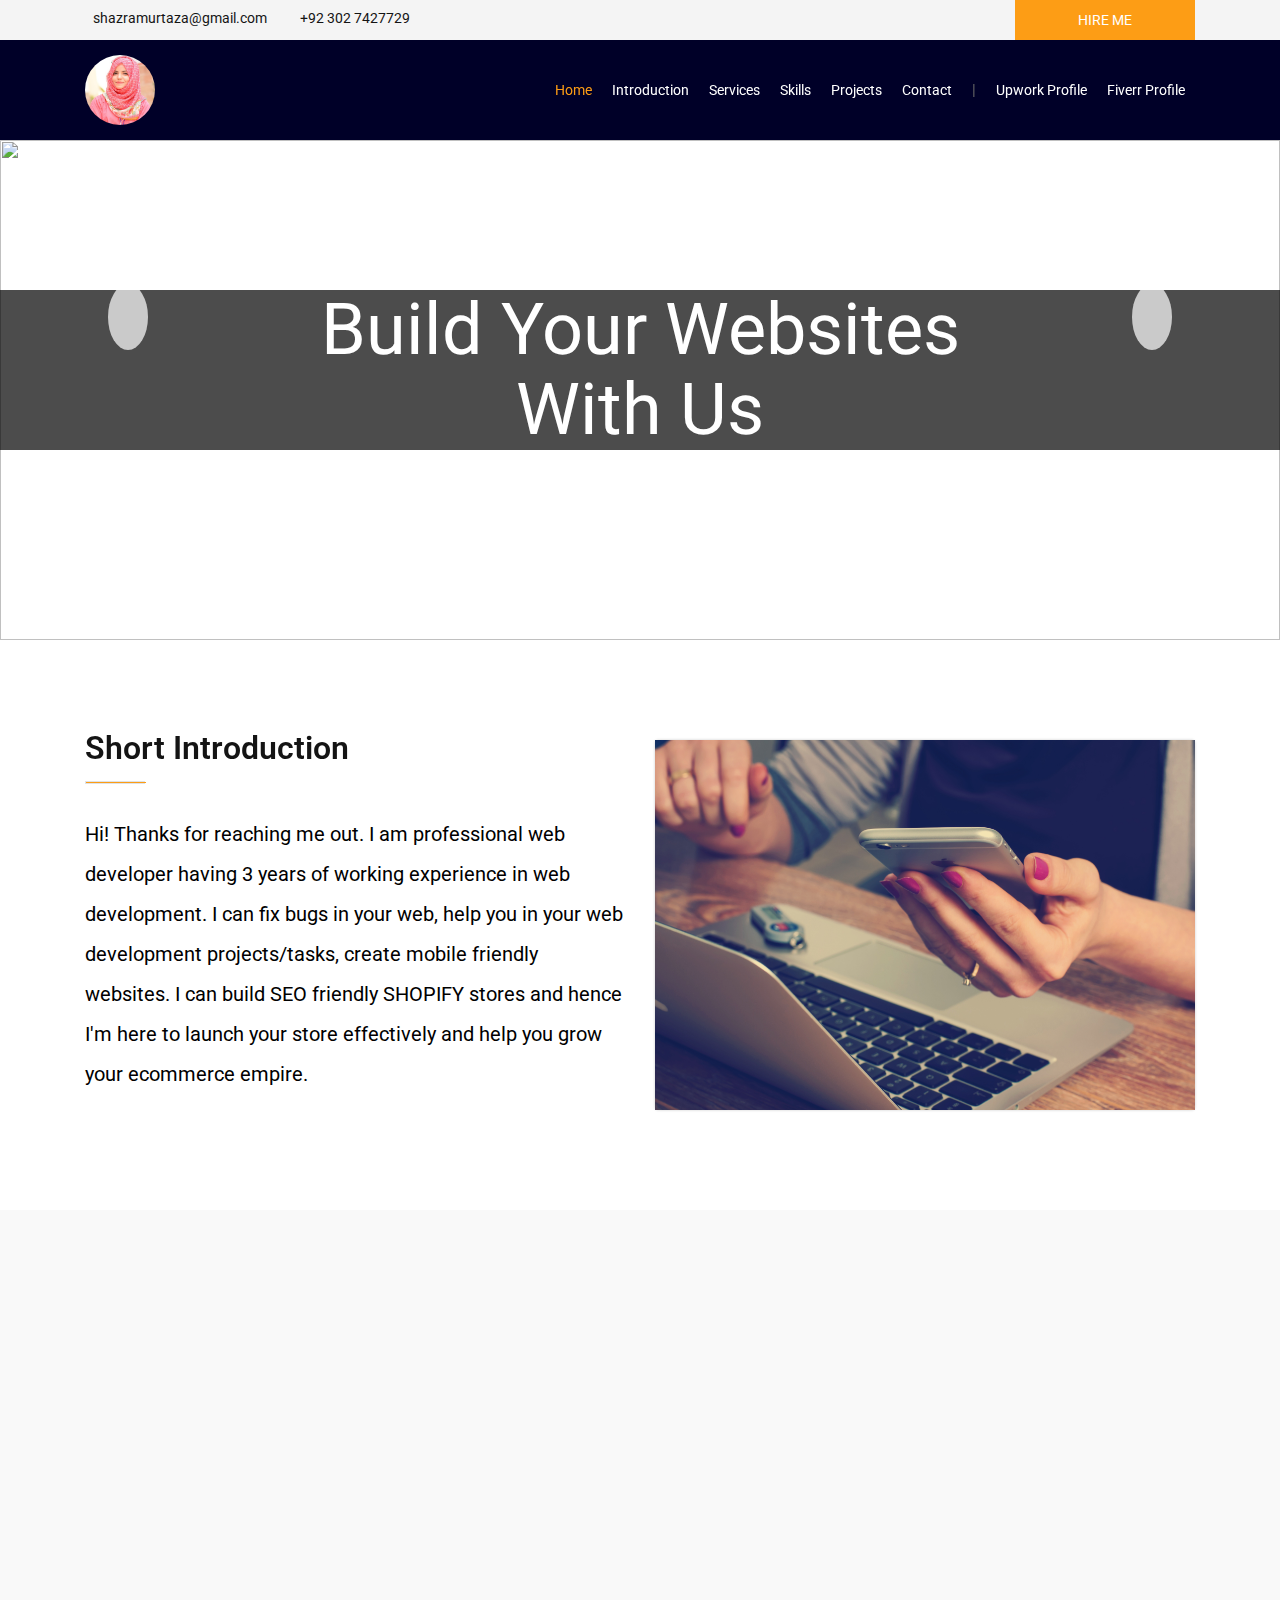
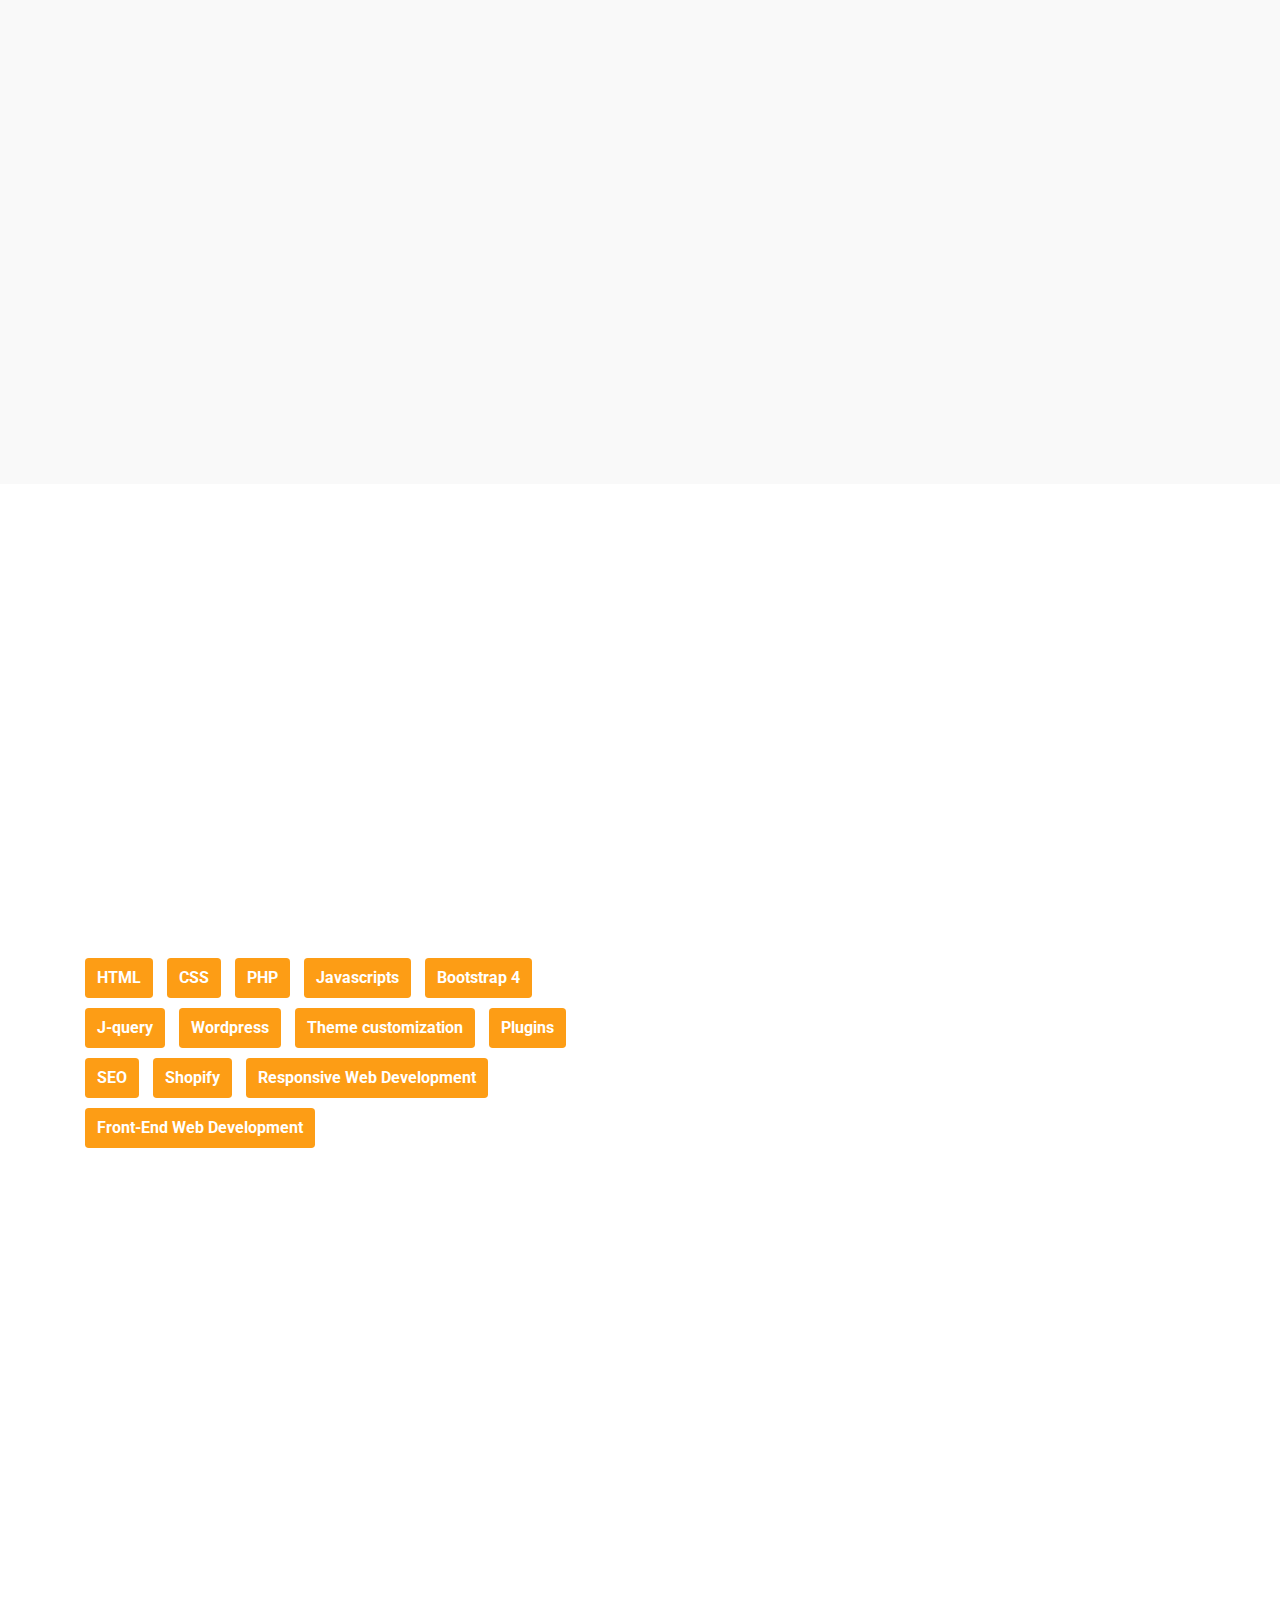
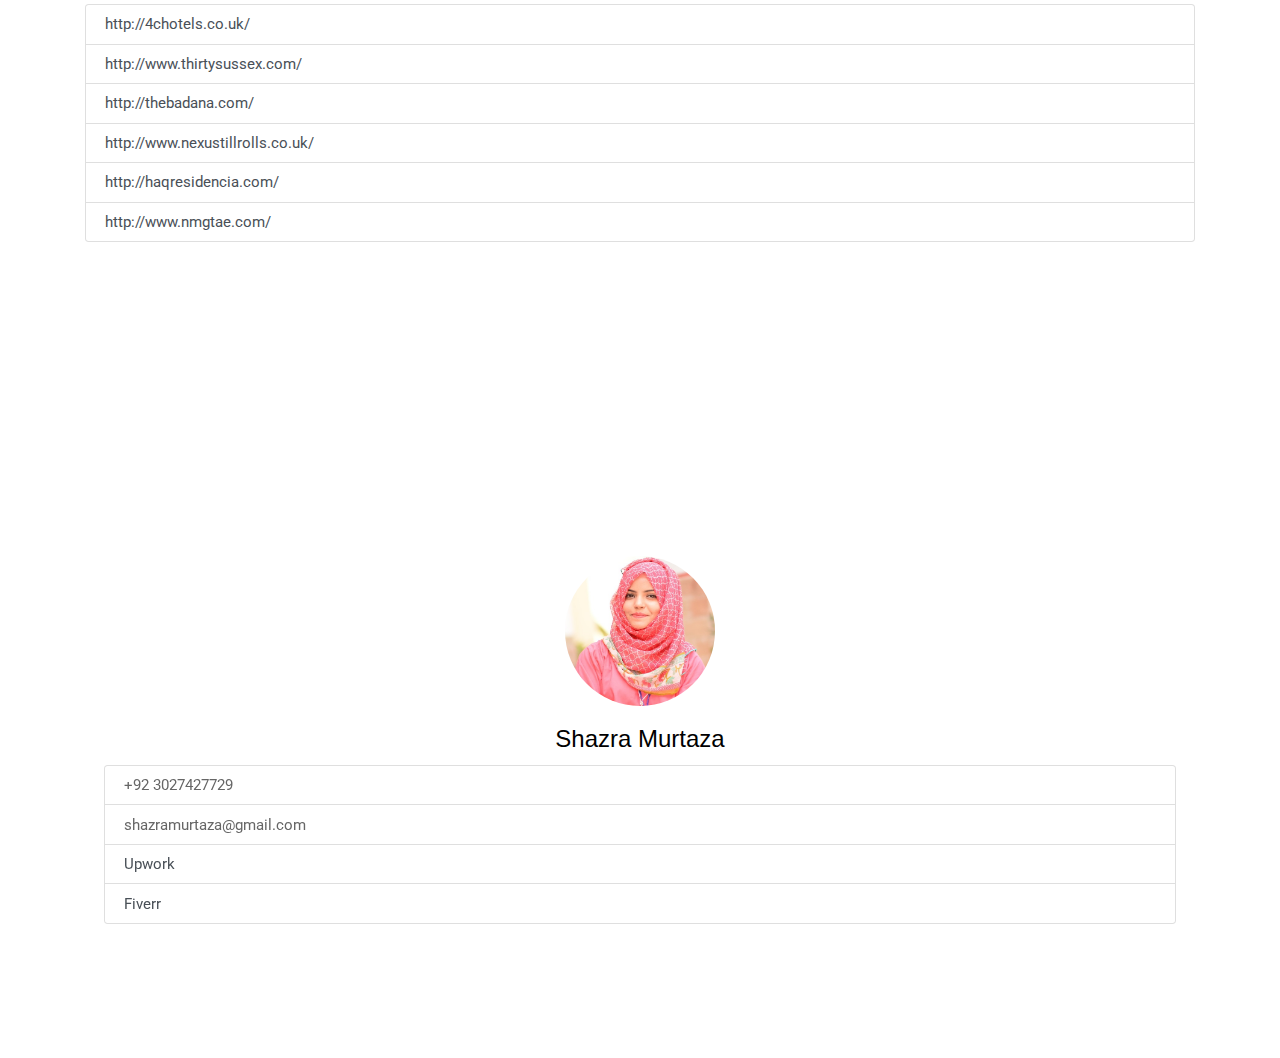
==== index.html @ 85617756 "New Commit" ====
<!DOCTYPE html>
<html lang="en">
<head>
	<meta charset="UTF-8">
	<meta name="viewport" content="width=device-width" initial-scale="1">
	
	<link href="https://unpkg.com/aos@2.3.1/dist/aos.css" rel="stylesheet">
	<link rel="stylesheet" href="css/bootstrap.min.css" />
	 <link rel="stylesheet" href="https://www.w3schools.com/w3css/4/w3.css">
	<link rel="stylesheet" href="https://use.fontawesome.com/releases/v5.8.1/css/all.css" integrity="sha384-50oBUHEmvpQ+1lW4y57PTFmhCaXp0ML5d60M1M7uH2+nqUivzIebhndOJK28anvf" crossorigin="anonymous">
	<link rel="stylesheet" href="style.css" />
	<title>Website</title>
</head>
<body>
<div class="main-header box-shadow">
   <div class="container">
    <div class="header-nav">
    	<ul>
    		<li><i class="fas fa-envelope"></i> shazramurtaza@gmail.com
    		</li>
    		<li><i class="fas fa-phone"></i>
    		 +92 302 7427729
    		</li>
    	</ul>
    </div>
    <div class="link-box">
    		<a href="#contact">Hire Me</a>
    </div>
    </div>
</div>


<div class="header">
   <div class="sub-head">
    <div class="container">
      <div class="header-info">
    	<div class="logo">
    		<img src="img/IMG-20180404-WA0636.jpg" alt="">
    	</div>
    	<div class="menu-items">
	       <ul>
	       	  <li class="active"><a href="#home">Home</a></li>
	       	  <li><a href="#about-us">Introduction</a></li>
	       	  <li><a href="#services">Services</a></li>
	       	  <li><a href="#skills">Skills</a></li>
	       	  <li><a href="#projects">Projects</a></li>
	       	  <li><a href="#contact">Contact</a></li>
	       	  
	       	  <li>|</li>
	       	  <li><a href="https://www.upwork.com/o/profiles/users/_~01fd73ef6cc968b1ea/">Upwork Profile
    			</a></li>
    			<li><a href="https://www.fiverr.com/shazramurtaza">Fiverr Profile
    			</a></li>
    			
	       </ul>
	    </div>
	    <div class="burger-menu">
		<div class="icon"><i class="fas fa-bars"></i></div>
		
    </div>
    </div>
    </div>
    
</div>
  <div class="burger-menu">
		<div class="items">
			<li><a href="#home">Home</a></li>
	       	  <li><a href="#about-us">Introduction</a></li>
	       	  <li><a href="#services">Services</a></li>
	       	  <li><a href="#skills">Skills</a></li>
	       	  <li><a href="#projects">Projects</a></li>
	       	  <li><a href="#contact">Contact</a></li>
	    </div>
 </div>
    </div>

 <section class="hero-pannel" id="home">

     <!-- slider -->
        <div id=outside>
          <!-- prev/next links -->
          <div class=center>
            <span id=prev class="left">
              <i class="fa fa-arrow-left"></i>
            </span>

            <div data-aos="fade-in" data-aos-duration="2000" class="hero-content">
              <div class="h-info">Build Your Websites With Us</div>
            </div>

            <span id=next class="right">
              <i class="fa fa-arrow-right"></i>
            </span>
          </div>
          <!-- slideshow -->
          <div class="cycle-slideshow"
              data-cycle-timeout=0
              data-cycle-prev="#prev"
              data-cycle-next="#next"
              >
              <img class="w3-center w3-animate-opacity" src="img/marvin-meyer-571072-unsplash.jpg">
              <img class="w3-center w3-animate-opacity" src="img/domenico-loia-274200-unsplash.jpg">
              <img class="w3-center w3-animate-opacity" src="img/domenico-loia-310197-unsplash.jpg">
          </div>
      </div>

    </section>



<div class="about-us section-pannel" id="about-us">
    <div class="container">
	    <div class="content row">
		    <div class="col-md-6 col-sm-12 col-xs-12">
		    <div data-aos="zoom-in" data-aos-duration="1000"  class="section-header-left">
            <div class="title">
            	Short Introduction
            </div>
            <div class="border">
            	<div class="border-line"></div>
            </div>
        </div> 
        <p>
        Hi! Thanks for reaching me out. 
        I am professional web developer having 3 years of working experience in web development. I can fix bugs in your web, help you in your web development projects/tasks, create mobile friendly websites. I can build SEO friendly SHOPIFY stores and hence I'm here to launch your store effectively and help you grow your ecommerce empire.
        </p>
        
		        
	        </div>
            <div class="col-md-6 col-sm-12 col-xs-12">
		        
		      <div class="image box-shadow rounded" data-aos="fade-left" data-aos-duration="1000" >
		            <img src="img/william-iven-8515-unsplash.jpg"> 
		        </div>
	        </div>
	    </div>
	</div>
</div>

<div class="services section-pannel" id="services">
	<div class="container">
		 <div data-aos="zoom-in" data-aos-duration="1000"  class="section-header">
            <div class="title">
            	Services
            </div>
            <div class="border">
            	<div class="border-line"></div>
            </div>
            <div class="sub-title">
            	My Client's satisfaction is my Priority
            </div>
        </div>
	    <div class="pannel">
	    	<div class="row">
	    		<div class="col-md-3 col-sm-6 col-xs-12">
				<div class="service" data-aos="fade-up" data-aos-duration="1000">
				    <div class="icon">
				    	<i class="fas fa-code"></i>
				    </div>
					<div class="details">
						<div class="title">
							Front-End Web Development
						</div>
						<div class="sub-title">
							I will do front-end development for your websites & Mobile Applications.

						</div>
						
					</div>
				</div>
			    </div>
			    <div class="col-md-3 col-sm-6 col-xs-12">
				<div class="service" data-aos="fade-up" data-aos-duration="1000">
				    <div class="icon">
				    	<i class="fas fa-business-time"></i>
				    </div>
					<div class="details">
						<div class="title">
							Business Development
						</div>
						<div class="sub-title">
							I will help you grow your business by developing SEO based E-commerce stores in shopify.

						</div>
						
					</div>
				</div>
			    </div>
			    <div class="col-md-3 col-sm-6 col-xs-12">
				<div class="service" data-aos="fade-up" data-aos-duration="1000">
				    <div class="icon">
				    	<i class="fas fa-laptop"></i>
				    </div>
					<div class="details">
						<div class="title">
							Theme Customization
						</div>
						<div class="sub-title">
							I will do theme customization in Shopify & Wordpress for your websites.

						</div>
						
					</div>
				</div>
			    </div>
			    <div class="col-md-3 col-sm-6 col-xs-12">
				<div class="service" data-aos="fade-up" data-aos-duration="1000">
				    <div class="icon">
				    	<i class="fas fa-wrench"></i>
				    </div>
					<div class="details">
						<div class="title">
							Bugs Fixing
						</div>
						<div class="sub-title">
							I will provide you bugs fixing service for your already built Websites.

						</div>
						
					</div>
				</div>
			    </div>
			    <div class="col-md-3 col-sm-6 col-xs-12">
				<div class="service" data-aos="fade-up" data-aos-duration="1000">
				    <div class="icon">
				    	<i class="fas fa-tags"></i>
				    </div>
					<div class="details">
						<div class="title">
				            Update Products
						</div>
						<div class="sub-title">
							I will update or upload products on your store

						</div>
						
					</div>
				</div>
			    </div>
			    <div class="col-md-3 col-sm-6 col-xs-12">
				<div class="service" data-aos="fade-up" data-aos-duration="1000">
				    <div class="icon">
				    	<i class="fab fa-themeco"></i>
				    </div>
					<div class="details">
						<div class="title">
							Free Premium Themes
						</div>
						<div class="sub-title">
							I will provide FREE PREMIUM THEMES to my clients.

						</div>
						
					</div>
				</div>
			    </div>
			    <div class="col-md-3 col-sm-6 col-xs-12">
				<div class="service" data-aos="fade-up" data-aos-duration="1000">
				    <div class="icon">
				    	<i class="fas fa-download"></i>
				    </div>
					<div class="details">
						<div class="title">
							Plugins & Apps Installations
						</div>
						<div class="sub-title">
							I will help you with themes, plugins & apps installations for Wordpress and Shopify.

						</div>
						
					</div>
				</div>
			    </div>
			    <div class="col-md-3 col-sm-6 col-xs-12">
				<div class="service" data-aos="fade-up" data-aos-duration="1000">
				    <div class="icon">
				    	<i class="fas fa-mobile-alt"></i>
				    </div>
					<div class="details">
						<div class="title">
							Responsive Websites
						</div>
						<div class="sub-title">
							I will provide you Responsive Websites

						</div>
						
					</div>
				</div>
			    </div>
			    
	    	</div>
	    </div>
	</div>
</div>

<div class="parallax">
    
</div>

<div class="skills section-pannel" id="skills">
	<div class="pannel container">
	     <div class="content row">
		    <div class="col-md-6 col-sm-12 col-xs-12">
		    <div data-aos="zoom-in" data-aos-duration="1000"  class="section-header-left">
            <div class="title">
            	Skills
            </div>
            <div class="border">
            	<div class="border-line"></div>
            </div>
            </div> 
            <div class="skills-tags">
                <span class="badge badge-primary">HTML</span>
                <span class="badge badge-primary">CSS</span>
                <span class="badge badge-primary">PHP</span>
                <span class="badge badge-primary">Javascripts</span>
                <span class="badge badge-primary">Bootstrap 4</span>
                <span class="badge badge-primary">J-query</span>
                <span class="badge badge-primary">Wordpress</span>
                <span class="badge badge-primary">Theme customization</span>
                <span class="badge badge-primary">Plugins</span>
                <span class="badge badge-primary">SEO</span>
                <span class="badge badge-primary">Shopify</span>
                <span class="badge badge-primary">Responsive Web Development</span>
                <span class="badge badge-primary">Front-End Web Development</span>
            </div>              
       	    	        
	        </div>
            <div class="col-md-6 col-sm-12 col-xs-12">
		        
		      <div class="image box-shadow rounded" data-aos="fade-left" data-aos-duration="1000" >
		            <img src="img/clement-h-544786-unsplash.jpg"> 
		        </div>
	        </div>
	    </div>	
    </div>	
</div>

<div class="projects section-pannel" id="projects">
    <div data-aos="zoom-in" data-aos-duration="1000"  class="section-header">
            <div class="title">
            	Projects
            </div>
            <div class="border">
            	<div class="border-line"></div>
            </div>
            <div class="sub-title">
            	Some Of Live Projects I Have Worked On
            </div>
        </div>
        <div class="container">
           <div class="row" >
               <div class="col-md-12" >
                   <div class="list-group">
                    <a href="http://4chotels.co.uk/" class="list-group-item list-group-item-action">http://4chotels.co.uk/</a>
                   <a href="http://www.thirtysussex.com/" class="list-group-item list-group-item-action">http://www.thirtysussex.com/</a>
                   <a href="http://www.thirtysussex.com/" class="list-group-item list-group-item-action">http://thebadana.com/</a>
                   <a href="http://www.nexustillrolls.co.uk/" class="list-group-item list-group-item-action">http://www.nexustillrolls.co.uk/</a>
                  
                   <a href="http://haqresidencia.com/" class="list-group-item list-group-item-action">http://haqresidencia.com/</a>
                   <a href="http://www.nmgtae.com/" class="list-group-item list-group-item-action">http://www.nmgtae.com/</a>
                   </div>
               </div>
           </div>    
        </div>
</div>



<div class="contact section-pannel" id="contact">
    <div data-aos="zoom-in" data-aos-duration="1000"  class="section-header">
            <div class="title">
            	Contact Me
            </div>
            <div class="border">
            	<div class="border-line"></div>
            </div>   
        </div>
        <div class="container">
           <div class="row" >
               <div class="col-md-12" >
                  <div class="card mb-3"><img class="card-img-top" style="height: 150px; width: 150px; margin: auto;
                  border-radius: 50%;" src="img/IMG-20180404-WA0636.jpg" alt="Card image cap">
                  <div class="card-body">
                  <h5 style="text-align: center; font-size: 24px; color: #000000;
                  font-weight: 500;" class="card-title">Shazra Murtaza</h5>
                  <div class="list-group">
                  <a class="list-group-item list-group-item-action">+92 3027427729</a>
                  <a class="list-group-item list-group-item-action">shazramurtaza@gmail.com</a>
                  <a href="https://www.upwork.com/o/profiles/users/_~01fd73ef6cc968b1ea/" class="list-group-item list-group-item-action">Upwork</a><a href="https://www.fiverr.com/shazramurtaza" class="list-group-item list-group-item-action">Fiverr</a>
                    </div>
                  </div>
                  </div> 
               </div>
           </div>    
        </div>
</div>


 <script type="text/javascript" src="js/jquery.js"></script>
<script type="text/javascript" src="js/jquery.cycle2.min.js"></script>
<script src="https://cdnjs.cloudflare.com/ajax/libs/fancybox/3.0.47/jquery.fancybox.min.js"></script>
<script src="https://unpkg.com/aos@2.3.1/dist/aos.js"></script>

<script type="text/javascript">
	AOS.init();

	$(window).scroll(function() {
        var scrollPos = $(this).scrollTop();
        if(scrollPos > 100) {
          $('.header').addClass('sticky');
        } else {
          $('.header').removeClass('sticky');
        }
      });


	

	$('.header .menu-items ul li a').on('click',function (e) {
          $('.header .menu-items ul li').removeClass('active');
          $(this).parent('li').addClass('active');
        e.preventDefault();
        var target = this.hash;
        var $target = $(target);
        $('html, body').stop().animate({
          'scrollTop': $target.offset().top - ($('.header .menu-items').height() +40)
        }, 900, 'swing');
       });

$(document).ready(function() {
    $('.burger-menu .items li a').on('click', function(){
    $('.burger-menu .items').slideToggle(100);
    });
  });

  $(document).ready(function() {
    $('.burger-menu .icon').on('click', function(){
    $('.burger-menu .items').slideToggle(100);
    });
  });

  $('.burger-menu .items li a').on('click',function (e) {
        e.preventDefault();
        var target = this.hash;
        var $target = $(target);
        $('html, body').stop().animate({
          'scrollTop': $target.offset().top - ($('.burger-menu .items').height() +40)
        }, 500, 'swing');
       });


</script>



</body>
</html>
---- style.css ----
@import url('https://fonts.googleapis.com/css?family=Roboto:100,400,300,500,700,800,900');
* {outline: none;}
body {
  margin: 0;
  padding: 0;
  line-height: 16px;
 font-family: 'Roboto', sans-serif;
   color: #666;
}
h1,h2,h3,h4,h5,h6,p,ul {
  margin: 0;
  padding: 0;
}
img {max-width: 100%;}

* {box-sizing:border-box}

.text-center {text-align: center;}
.text-right {text-align: right;}
.rounded {
  -moz-border-radius: 5px;
  -webkit-border-radius: 5px;
  border-radius: 5px;
}
.border {border: 1px solid #e0e0e0;}
.box-shadow {
  -moz-box-shadow: 0 0 3px rgba(0,0,0,0.20);
  -webkit-box-shadow: 0 0 3px rgba(0,0,0,0.20);
  box-shadow: 0 0 3px rgba(0,0,0,0.20);
}
.bottom-shadow{ 
-webkit-box-shadow:0px 5px 5px #e0e0e0;
 -moz-box-shadow:0px 5px 5px #e0e0e0;
 box-shadow:0px 5px 5px #e0e0e0;
}
.main-header{
  height: 40px;
  width: 100%;
 background-color: #f4f4f4; 
}

.main-header .header-nav{
float: left;
  padding: 10px 0px;	
}
.main-header .header-nav ul li{
list-style-type: none;
float: left;
margin-right: 25px;
font-weight: 400;
font-size: 14px;
color: #141414;

}
.main-header .header-nav ul li i{
font-size: 14px;
color: #fc9b0e;
margin-right: 8px;
}

.main-header .link-box{
float: right;
width: 180px;
height: 40px;	
}

.main-header .link-box a{
text-decoration: none;
display: block;
padding: 12px;
font-weight: 400;
font-size: 14px;
color: #ffffff;
text-align: center;
background-color: #fd9d15;
text-transform: uppercase;
}

.header{
height: 100px;
width: 100%;
background: rgba(0,0,40,1);

}
.header .header-info{
	position: relative;
	z-index: 2;
}
.header .logo{
float: left;

}
.header .logo img{
    height: 70px;
    width: 70px;
    border-radius: 50%;
    margin-top: 15px;
}
.header .menu-items{
float: right;
position: relative;
	z-index: 2;
}
.header .menu-items ul{


}
.header .menu-items ul li{
 float: left; 
 text-decoration: none;
 list-style-type: none;
   padding: 42px 10px;
}

.header .menu-items ul li  a{
display: block;
 text-decoration: none;
 font-weight: 400;
 font-size: 14px;
 color: #ffffff; 
}
.header .menu-items ul li  a:hover{
	color: #fd9d15;
}
.header .menu-items ul .active  a{
	color: #fd9d15;
}
.hero-pannel{

}
.hero-pannel .center{
  position: absolute;
  z-index: 2000;
  width: 100%;
  margin-top: 150px;
  text-align: center;
    background: rgba(0, 0, 0, 0.7);
}
.hero-pannel .center i{
  background: rgba(255,255,255,0.7);
  border-radius: 50%;
  padding: 20px;
  padding-top: 22px;
    margin-top: 20px;
  height: 65px;
  width: 65px;
  font-size: 20px;
  color: #fff;
  cursor: pointer;
}
.hero-pannel .center i:hover{
  background: #fd9d15;
  transition: all .2s ease-in;
}

.hero-pannel .center span{
  margin-top: 20px;
}
.hero-pannel .center .left{
    float: left;
    width: 20%;
}
.hero-pannel .center .right{
    float: left;
    width: 20%;
}
.hero-pannel .cycle-slideshow{}
.hero-pannel .cycle-slideshow img{
    width: 100%;
    height: 500px;
}
.hero-pannel .center .hero-content{
    color: #fff;
    width: 60%;
    margin: auto;
    padding-top: 0;
    float: left;
    text-align: center;
}
.hero-pannel .center .hero-content .h-info{
    font-size: 72px;
    line-height: 80px;
    color: #ffffff;
    text-align: center;
    float: left;
    width: 100%;
}
.hero-pannel .center .hero-content .h-info span{
    color: #c85320;
    font-weight: 700;
}


.section-pannel{
	padding: 100px 0px;
}
.section-header{
margin-bottom: 70px;
}

.section-header .title{
  
font-size: 32px;
font-weight: 600;
text-align: center;
color: #141414; 
}
.section-header .border{
 width: 60px;
 margin: auto;
  margin-top: 25px;
}
.section-header .border .border-line{
width: 60px;
height: 1px;
background-color: #fd9d15;
}

.section-header .sub-title{
font-weight: 400;
font-size: 14px; 
color: #666666;
text-align: center;
margin-top: 30px; 
}

.section-header-left{
margin-bottom: 30px;
}

.section-header-left .title{
  
font-size: 32px;
font-weight: 600;
color: #141414; 
}
.section-header-left .border{
 width: 60px;
  margin-top: 25px;
}
.section-header-left .border .border-line{
width: 60px;
height: 1px;
background-color: #fd9d15;
}

.section-header-left .sub-title{
font-weight: 400;
font-size: 16px; 
color: #666666;
margin-top: 30px; 
}
.about-us .content .image{
}
.about-us .content img{
  width: 100%;
  height: 370px;
}
.about-us .content p{

font-weight: 400;
font-size: 20px;
color: #000000;
line-height: 40px; 
}


.services{
 background-color: #f9f9f9;
}
.services .pannel .service{
 margin-bottom: 30px; 
 padding: 35px;
 background-color: #ffffff;
}
.services .pannel .service .icon{
text-align: center;
}
.services .pannel .service .icon i{
color: #fd9d15;

font-size:48px;
text-align: center;  
}
.services .pannel .service .details .title{
  
font-weight: 500;
font-size: 16px;
text-align: center;
color: #141414;
margin-top: 30px; 
}
.services .pannel .service .details .sub-title{
font-weight: 400;
font-size: 14px;
line-height: 20px; 
color: #141414;
text-align: center;
margin-top: 25px; 
}



.burger-menu{
  display: none;
overflow: hidden;
}

.burger-menu .icon{
 cursor: pointer;
 margin-top: 35px;
   float: right;
}
.burger-menu .icon i{
 color: #ffffff;
 font-size: 36px;
 float: right;
}

.burger-menu .items{
display: none;
    z-index: 10000;
position: fixed;
right: 0;
    top: 140px;
    background: #ffffff;
margin-right: 50px;
    border: solid 1px #e0e0e0;
}
.sticky .burger-menu .items{
    top: 100px;
}
.burger-menu .items li{
  list-style-type: none;
 border-bottom: solid 1px #e0e0e0;

}
.burger-menu .items .active li{
 background-color: #fd9d15;
}
.burger-menu .items li a{
  padding: 10px 20px;
display: block;
 text-decoration: none;
 font-weight: 400;
 font-size: 14px;
 color: #000000; 

}
.burger-menu .items li:hover{

}
.badge-primary{
    padding: 12px;
    background: #fd9d15;
    margin-right: 10px;
    margin-bottom: 10px;
    font-size: 16px;
    
}
.parallax{
      background-image: url("img/bram-naus-200967-unsplash.jpg");

  /* Set a specific height */
  height: 300px; 

  /* Create the parallax scrolling effect */
  background-attachment: fixed;
  background-position: center;
  background-repeat: no-repeat;
  background-size: cover;
}

.sticky {
    position: fixed;
    top: 0;
    width: 100%;
    transition: all .3s ease-in;
    float: left;
    z-index: 100;
}
.card{
    border: 0px;
    
}

@media (max-width: 991px){

.header .menu-items{
	display: none;
}
.burger-menu{
  display: inherit;
 }
    .section-pannel{
        padding: 50px 0px;
    }

}

@media (max-width: 768px){
    .header-nav{
        display: none;
    } 
    .hero-pannel .center .hero-content .h-info{
    font-size: 48px;
    line-height: 52px;
    color: #ffffff;
    text-align: center;
    float: left;
    width: 100%;
}
}
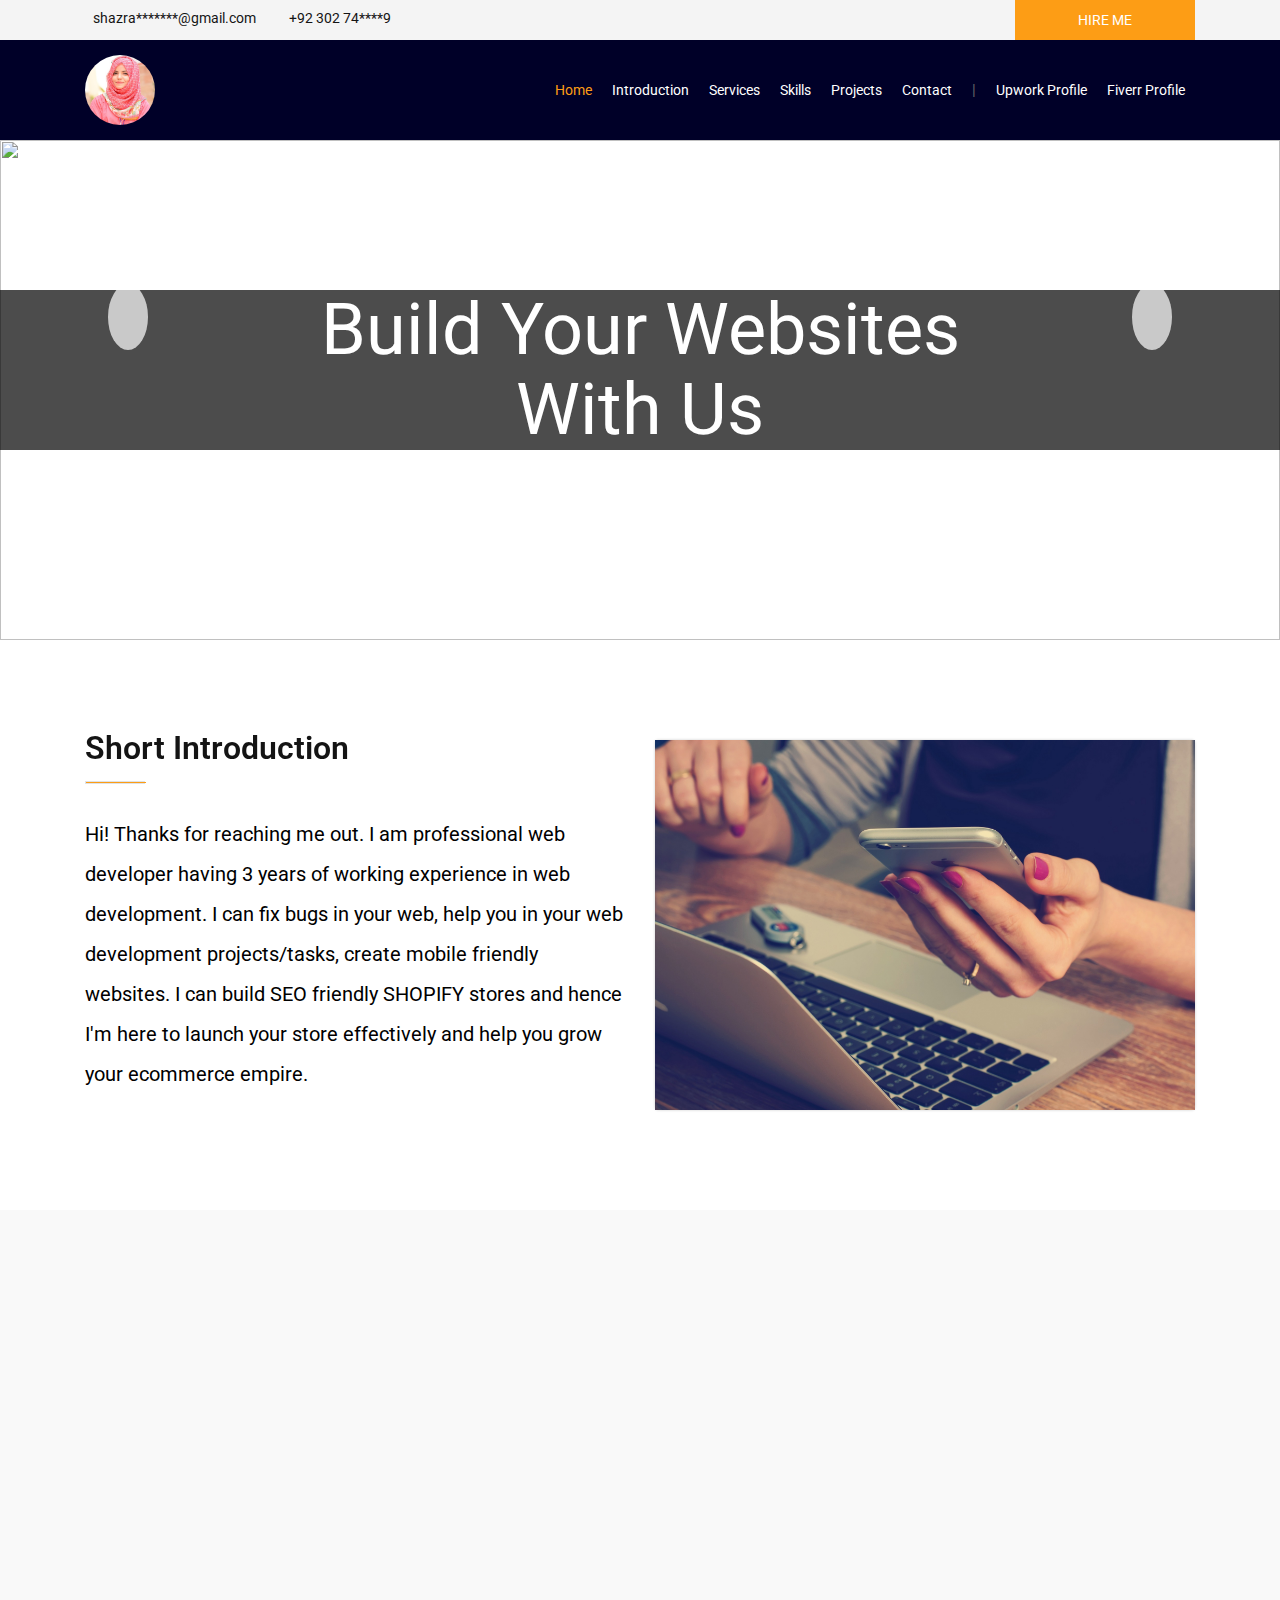
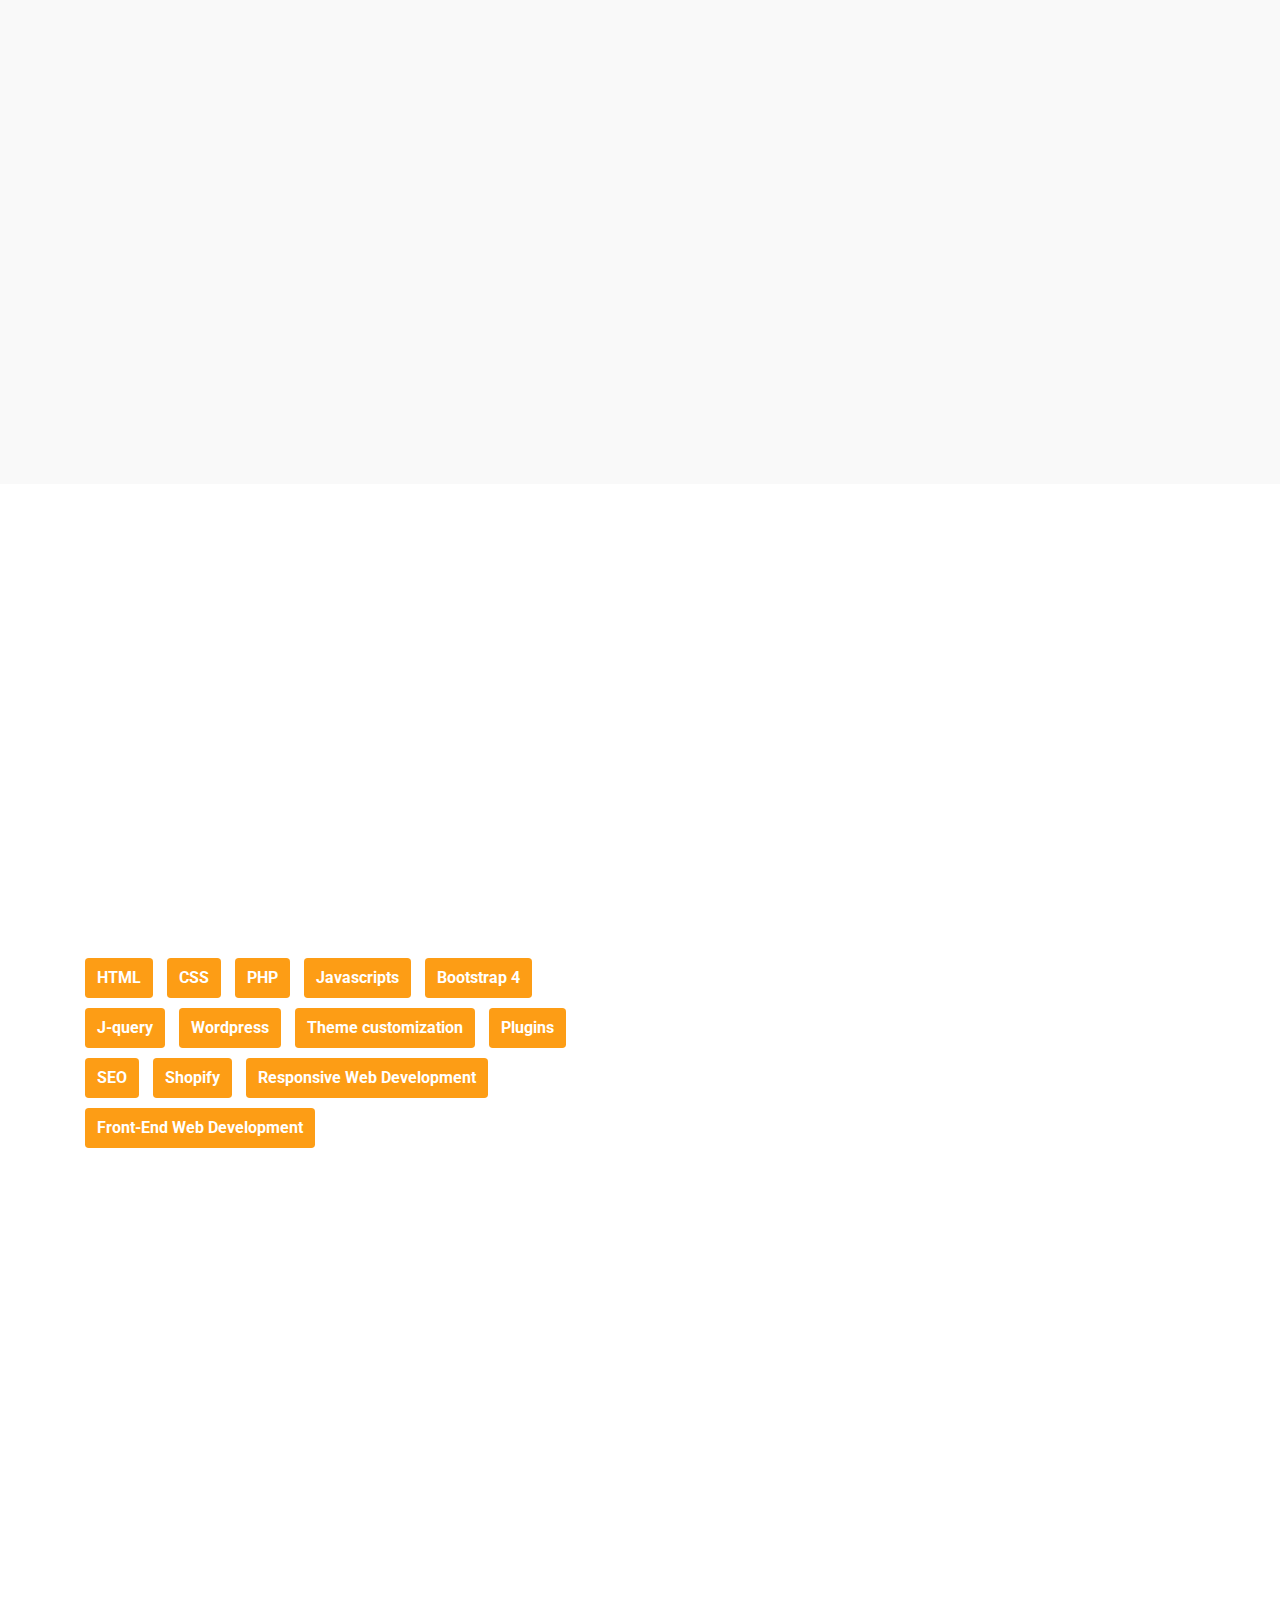
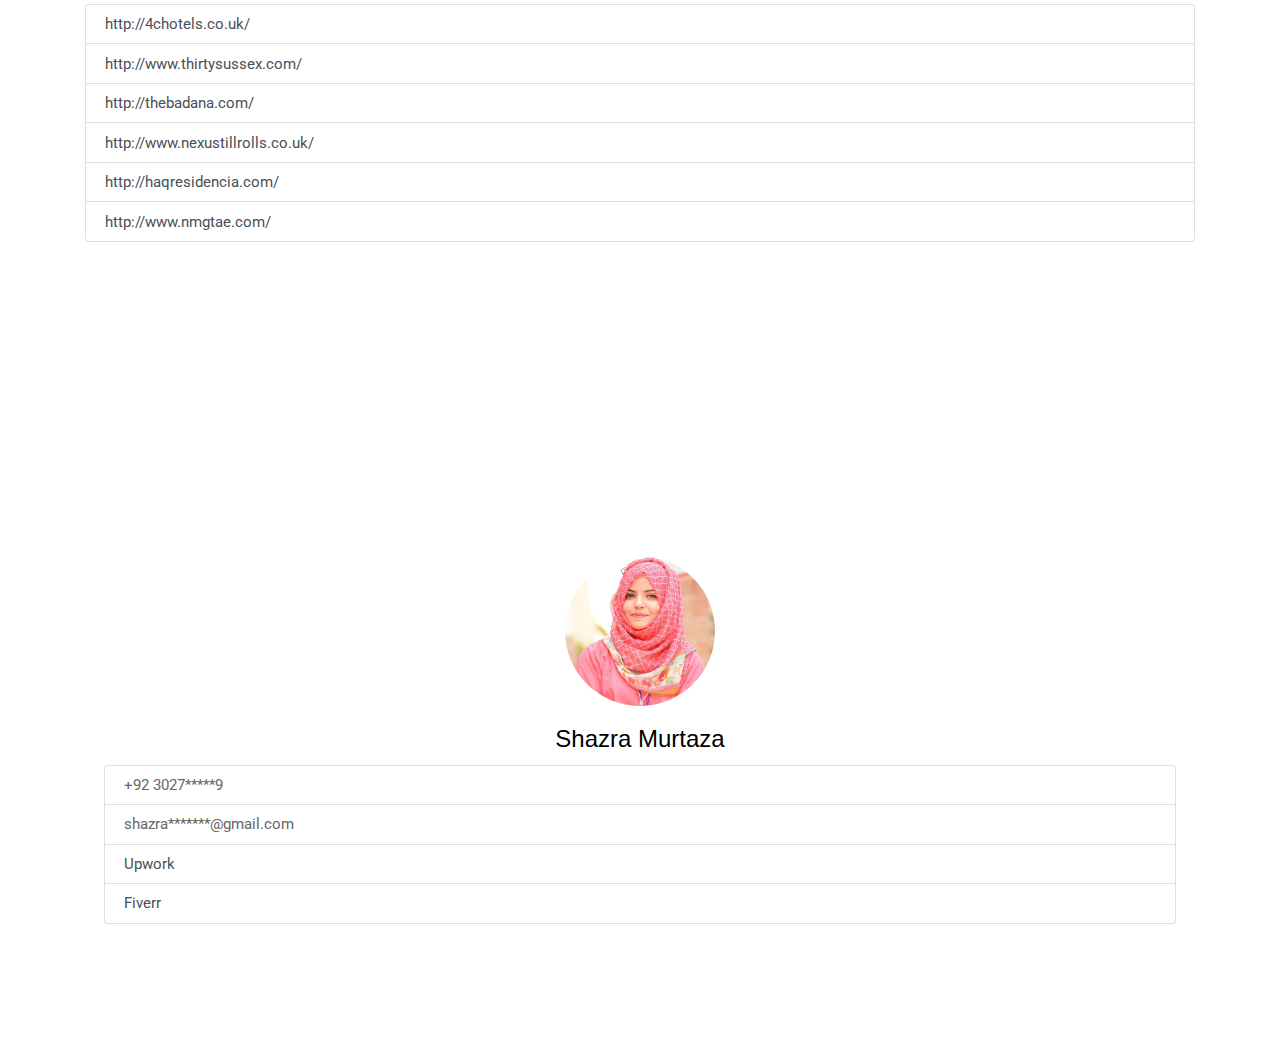
==== commit a2d27599: "Update index.html" ====
--- a/index.html
+++ b/index.html
@@ -16,10 +16,10 @@
    <div class="container">
     <div class="header-nav">
     	<ul>
-    		<li><i class="fas fa-envelope"></i> shazramurtaza@gmail.com
+    		<li><i class="fas fa-envelope"></i> shazra*******@gmail.com
     		</li>
     		<li><i class="fas fa-phone"></i>
-    		 +92 302 7427729
+    		 +92 302 74****9
     		</li>
     	</ul>
     </div>
@@ -386,8 +386,8 @@
                   <h5 style="text-align: center; font-size: 24px; color: #000000;
                   font-weight: 500;" class="card-title">Shazra Murtaza</h5>
                   <div class="list-group">
-                  <a class="list-group-item list-group-item-action">+92 3027427729</a>
-                  <a class="list-group-item list-group-item-action">shazramurtaza@gmail.com</a>
+                  <a class="list-group-item list-group-item-action">+92 3027*****9</a>
+                  <a class="list-group-item list-group-item-action">shazra*******@gmail.com</a>
                   <a href="https://www.upwork.com/o/profiles/users/_~01fd73ef6cc968b1ea/" class="list-group-item list-group-item-action">Upwork</a><a href="https://www.fiverr.com/shazramurtaza" class="list-group-item list-group-item-action">Fiverr</a>
                     </div>
                   </div>
--- a/style.css
+++ b/style.css
@@ -7,6 +7,7 @@
   line-height: 16px;
  font-family: 'Roboto', sans-serif;
    color: #666;
+   overflow: hidden;
 }
 h1,h2,h3,h4,h5,h6,p,ul {
   margin: 0;
@@ -81,6 +82,7 @@
 height: 100px;
 width: 100%;
 background: rgba(0,0,40,1);
+overflow: hidden;
 
 }
 .header .header-info{
@@ -127,7 +129,7 @@
 	color: #fd9d15;
 }
 .hero-pannel{
-
+overflow: hidden;
 }
 .hero-pannel .center{
   position: absolute;
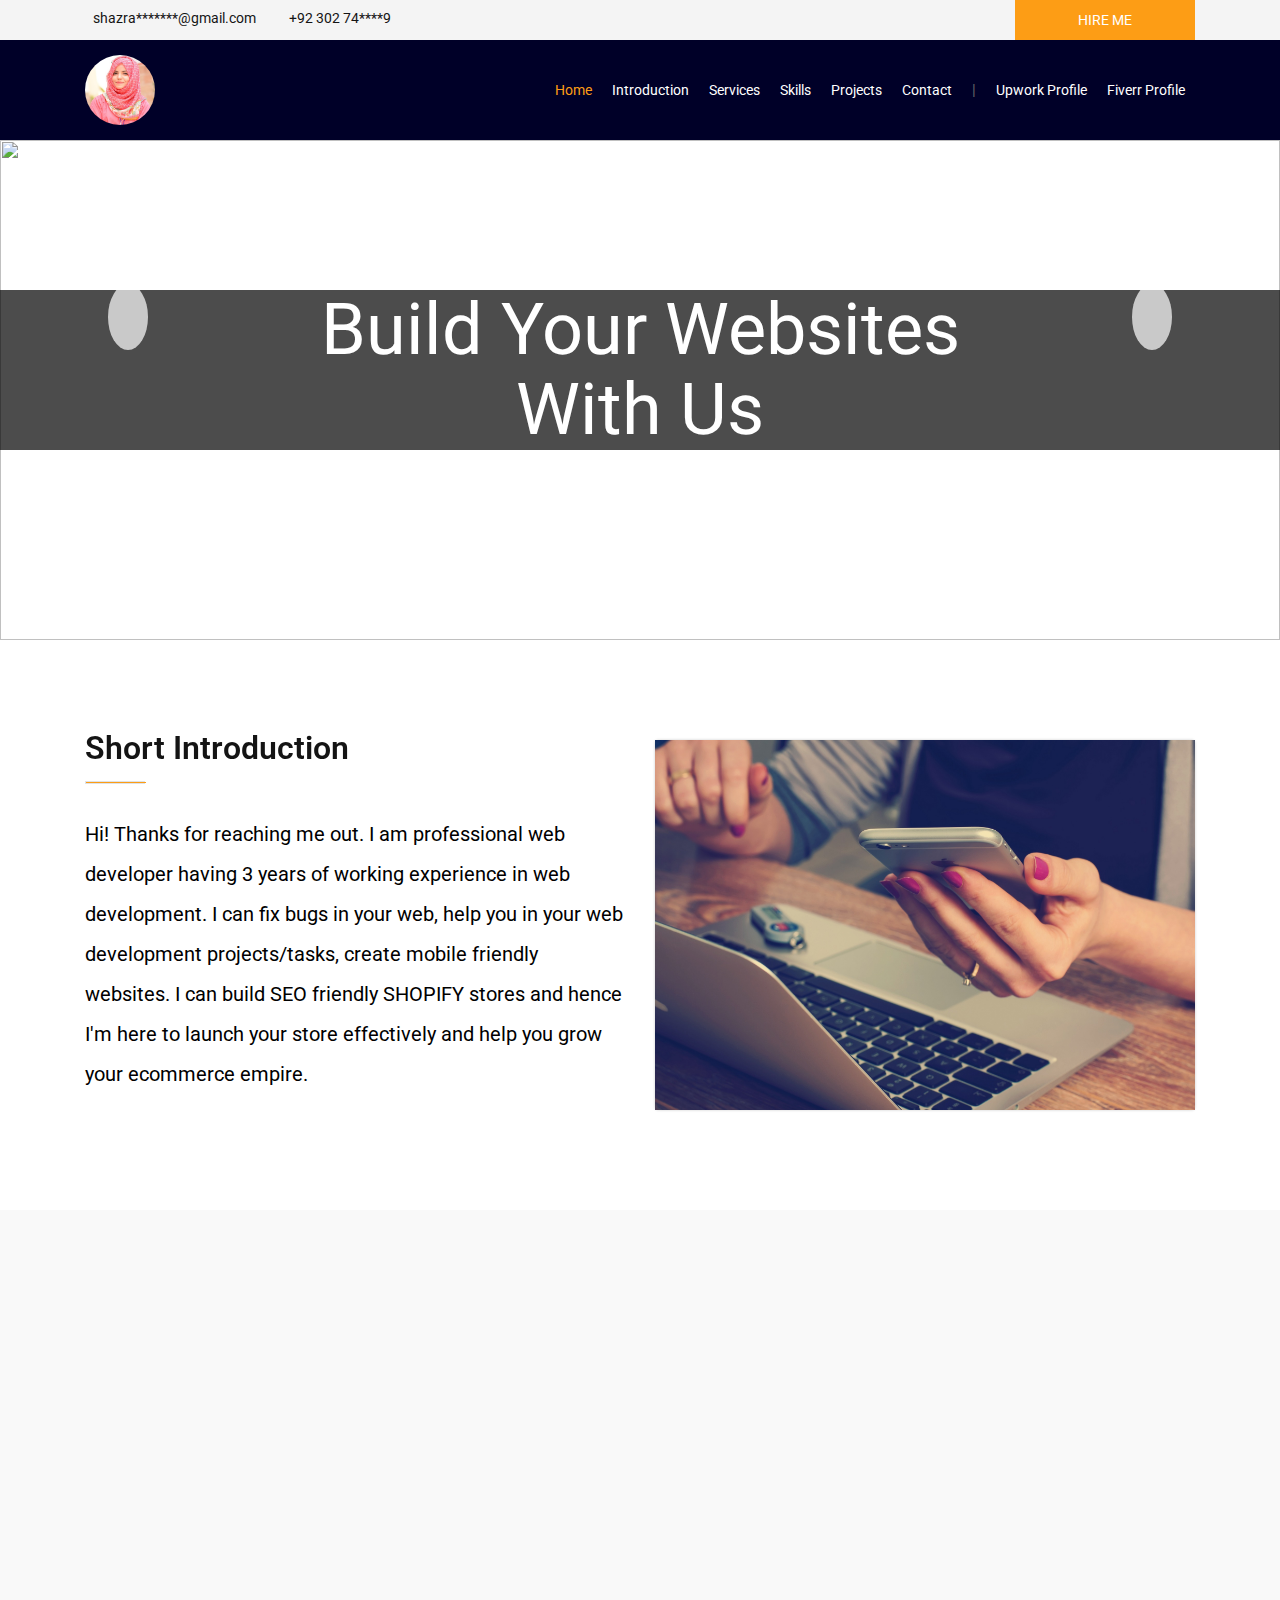
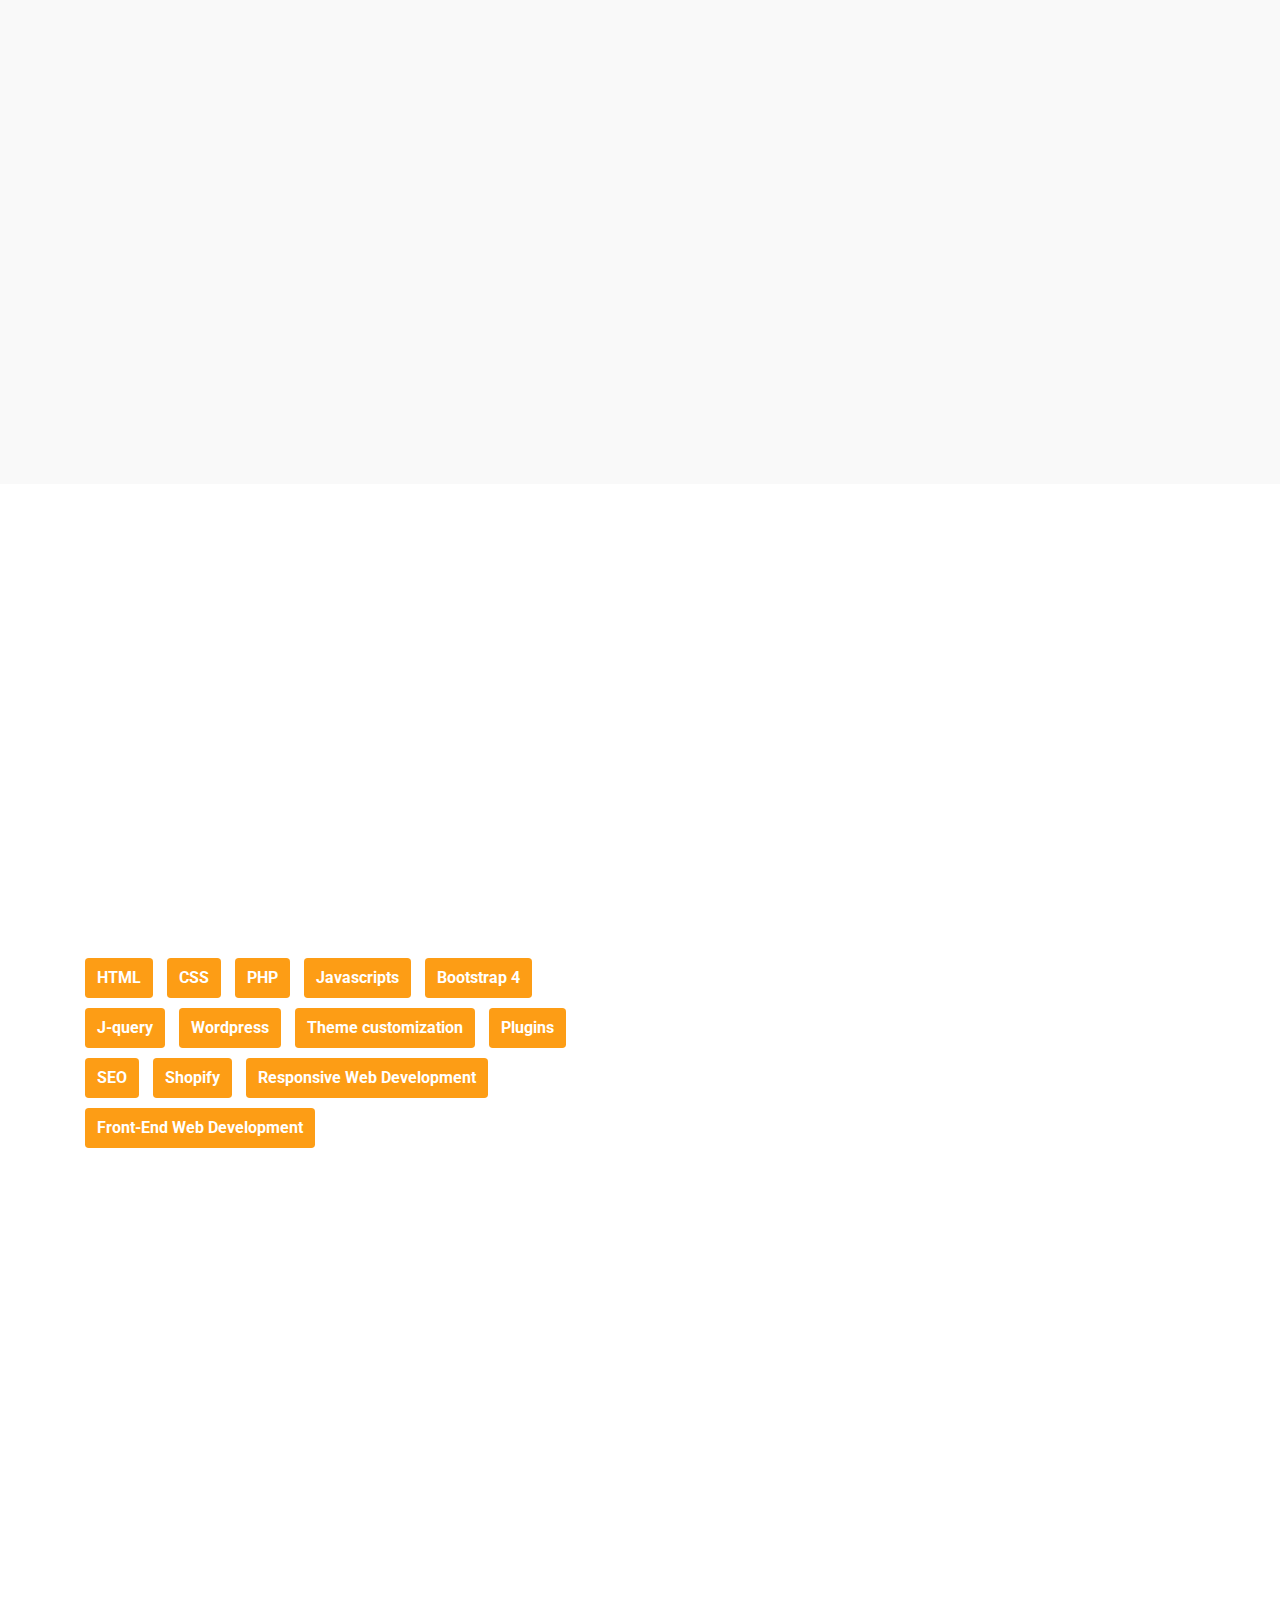
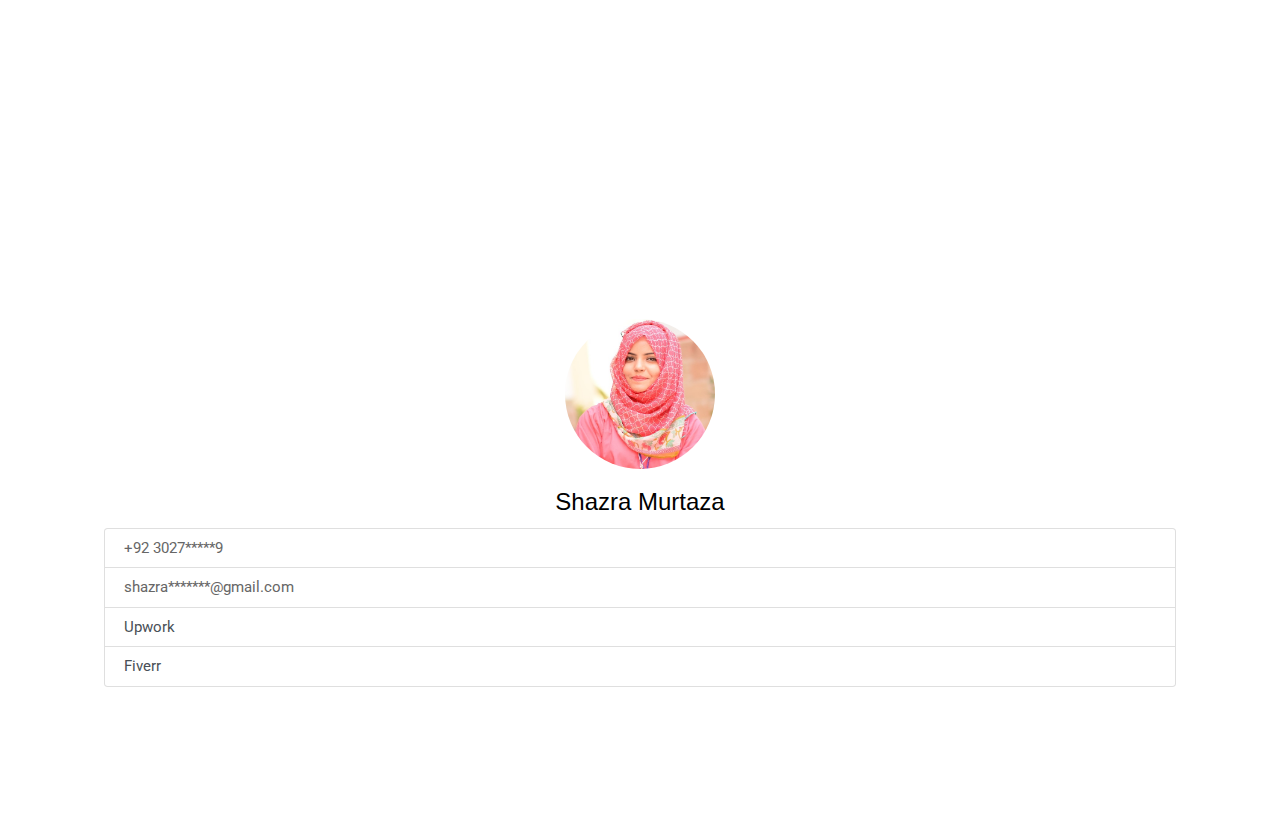
==== commit 73420c85: "Update index.html" ====
--- a/index.html
+++ b/index.html
@@ -352,15 +352,7 @@
         <div class="container">
            <div class="row" >
                <div class="col-md-12" >
-                   <div class="list-group">
-                    <a href="http://4chotels.co.uk/" class="list-group-item list-group-item-action">http://4chotels.co.uk/</a>
-                   <a href="http://www.thirtysussex.com/" class="list-group-item list-group-item-action">http://www.thirtysussex.com/</a>
-                   <a href="http://www.thirtysussex.com/" class="list-group-item list-group-item-action">http://thebadana.com/</a>
-                   <a href="http://www.nexustillrolls.co.uk/" class="list-group-item list-group-item-action">http://www.nexustillrolls.co.uk/</a>
                   
-                   <a href="http://haqresidencia.com/" class="list-group-item list-group-item-action">http://haqresidencia.com/</a>
-                   <a href="http://www.nmgtae.com/" class="list-group-item list-group-item-action">http://www.nmgtae.com/</a>
-                   </div>
                </div>
            </div>    
         </div>
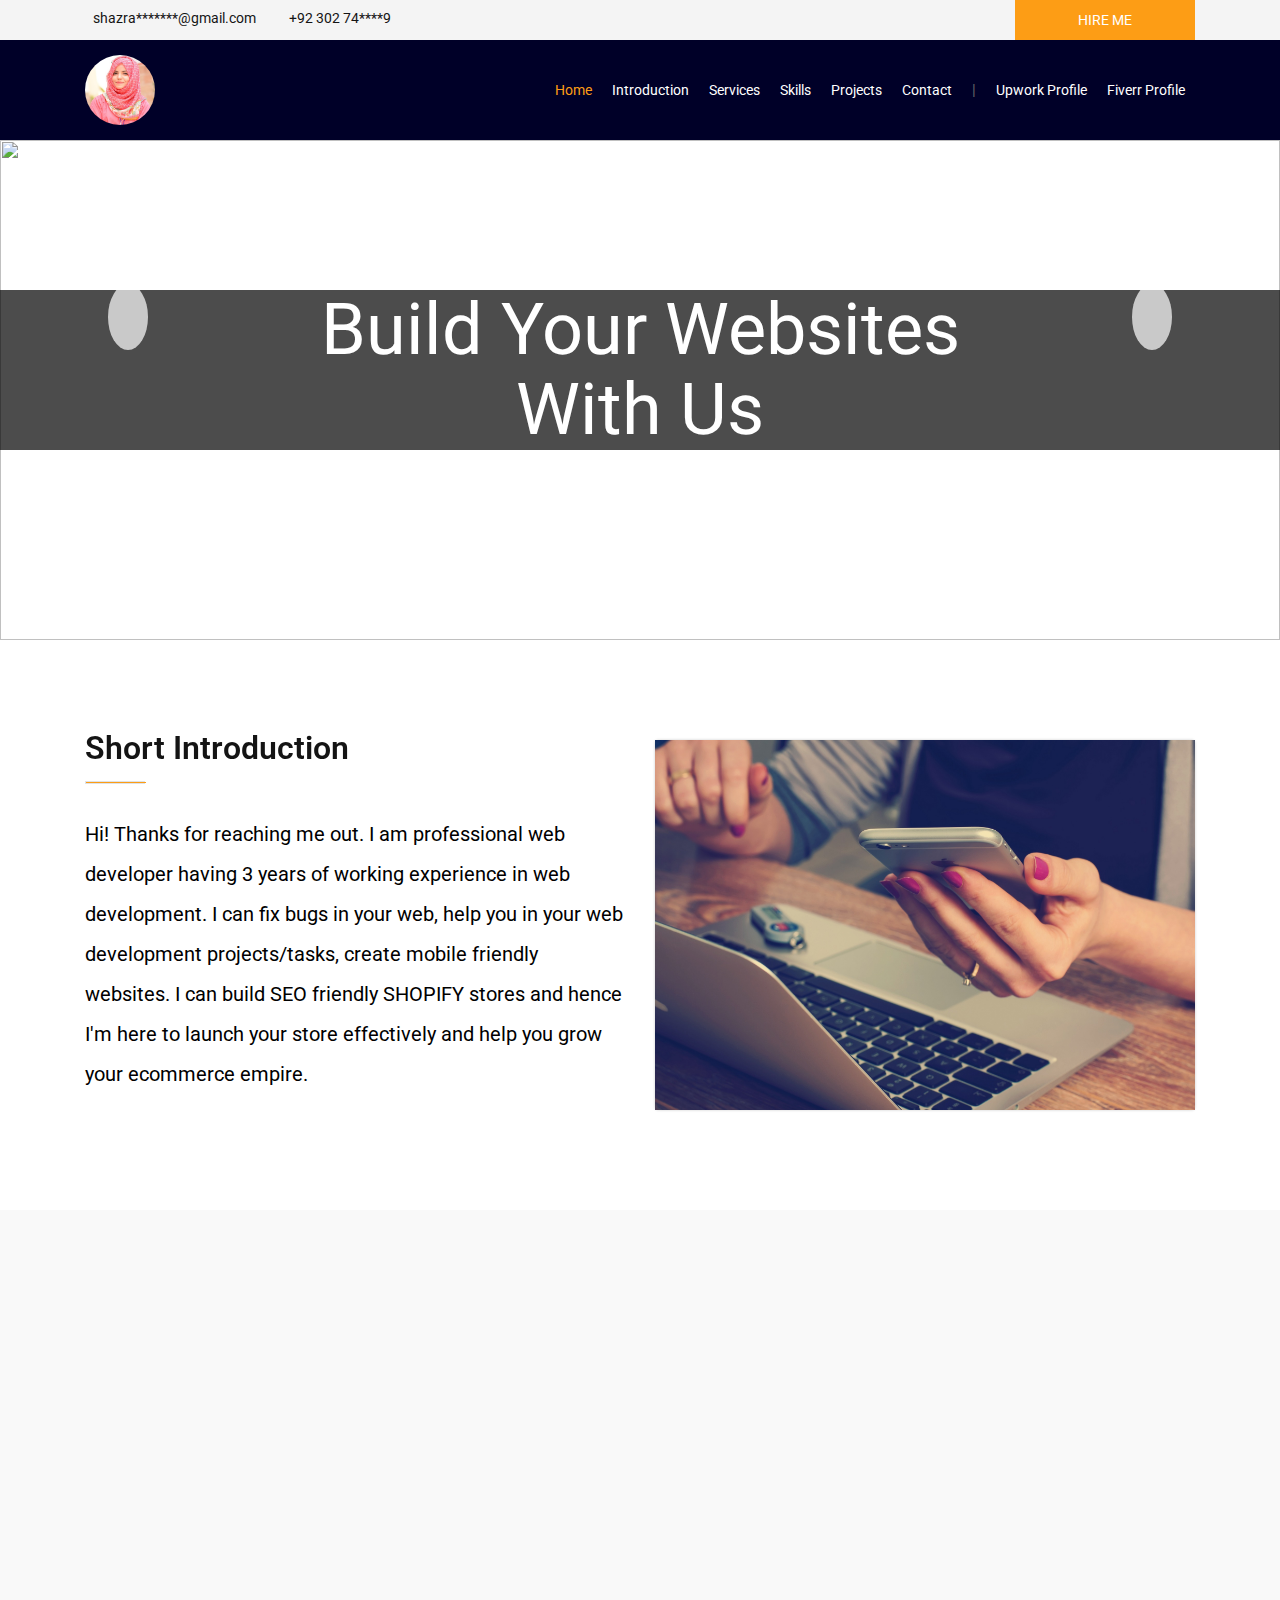
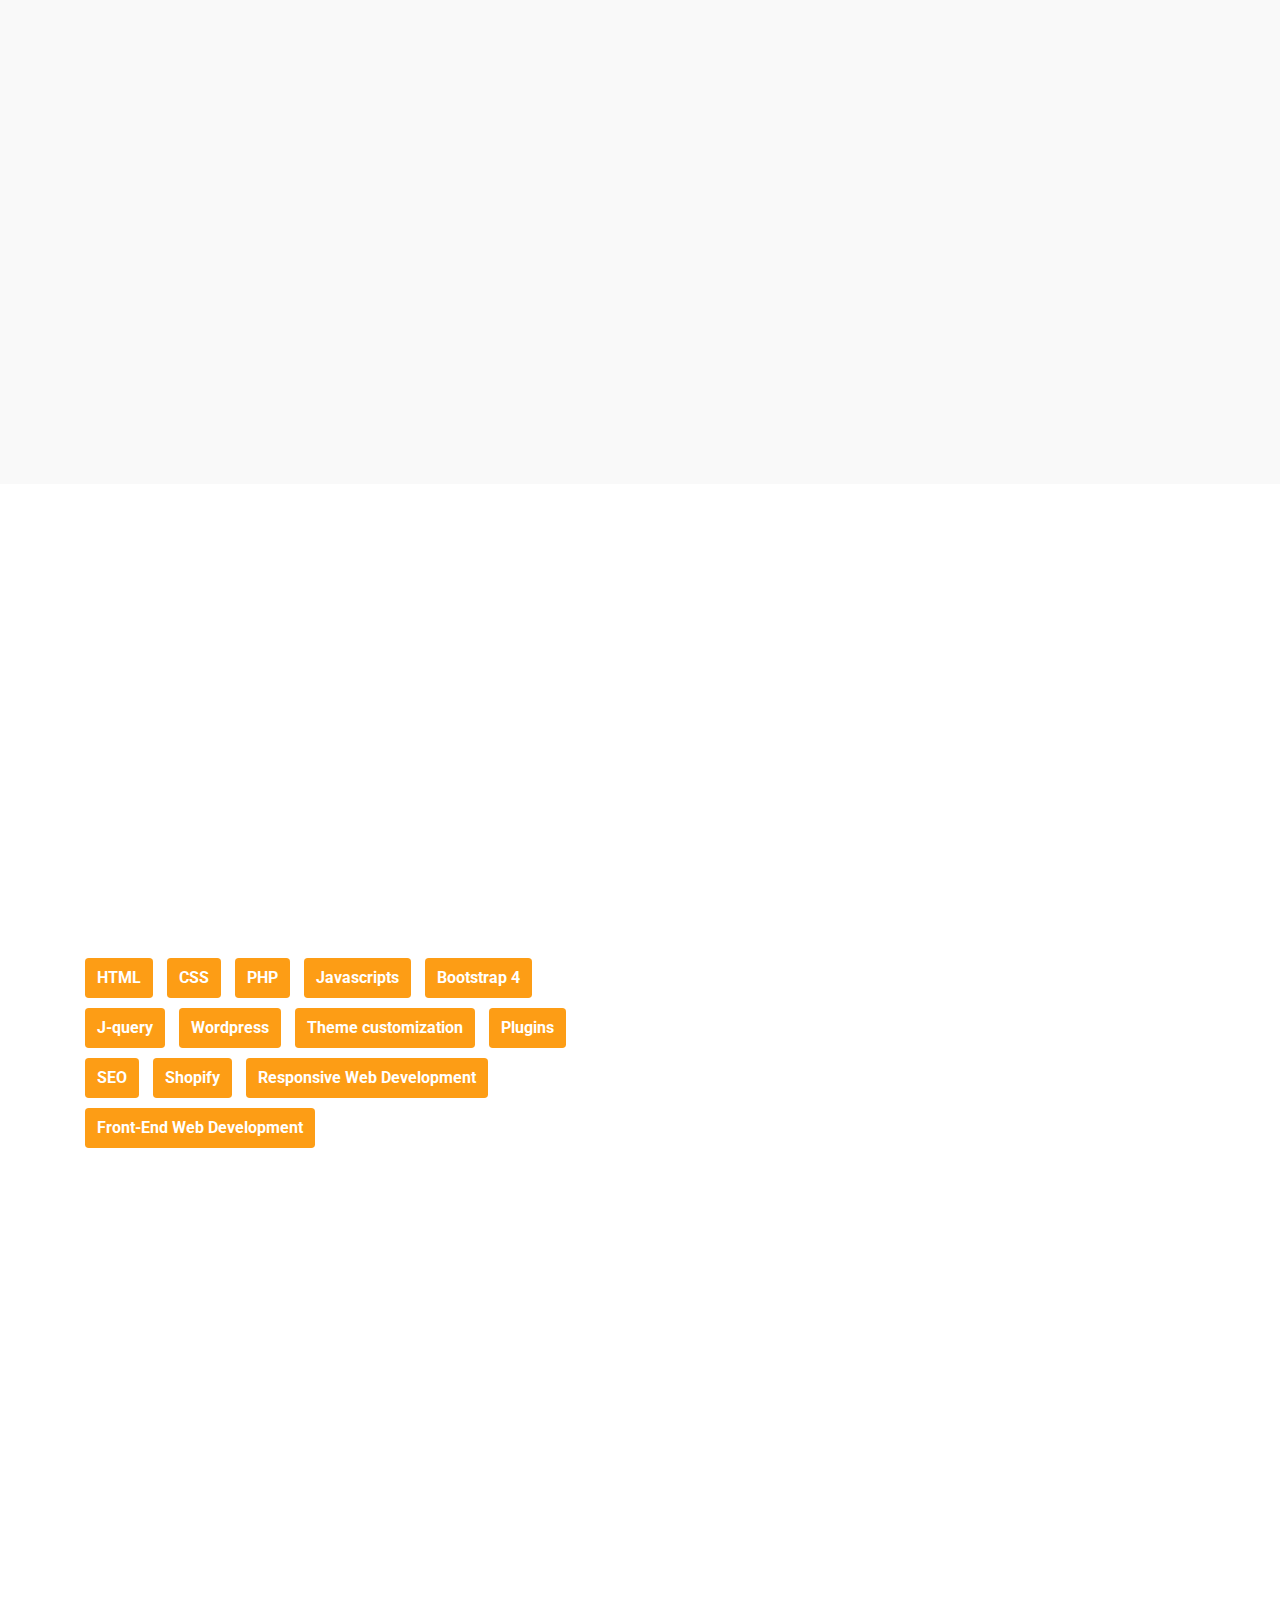
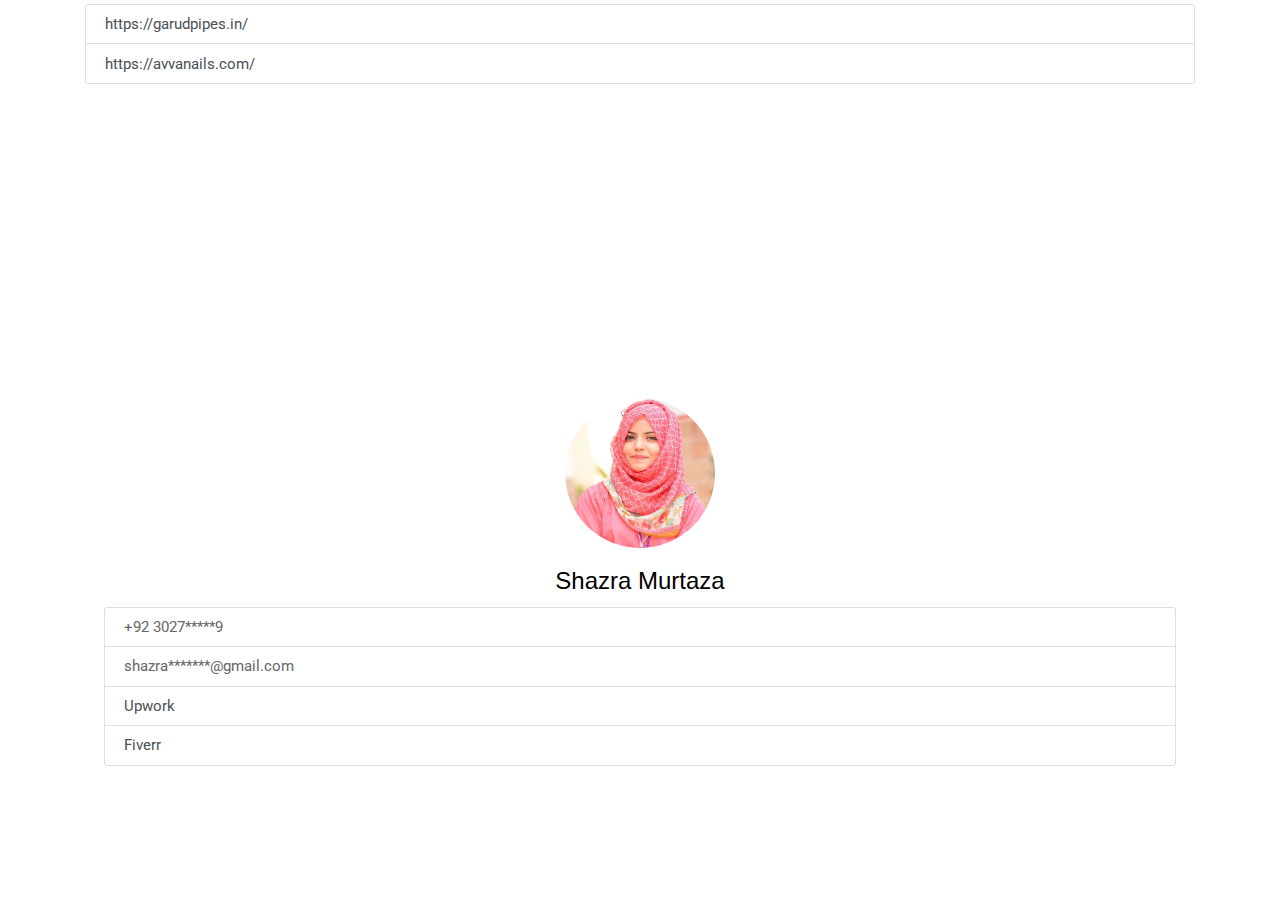
==== commit e999ccd9: "Update index.html" ====
--- a/index.html
+++ b/index.html
@@ -352,7 +352,12 @@
         <div class="container">
            <div class="row" >
                <div class="col-md-12" >
-                  
+                   <div class="list-group">
+                    <a href="https://garudpipes.in/" class="list-group-item list-group-item-action">https://garudpipes.in/</a>
+                   <a href="https://avvanails.com/" class="list-group-item list-group-item-action">https://avvanails.com/</a>
+                   
+                   
+                   </div>
                </div>
            </div>    
         </div>
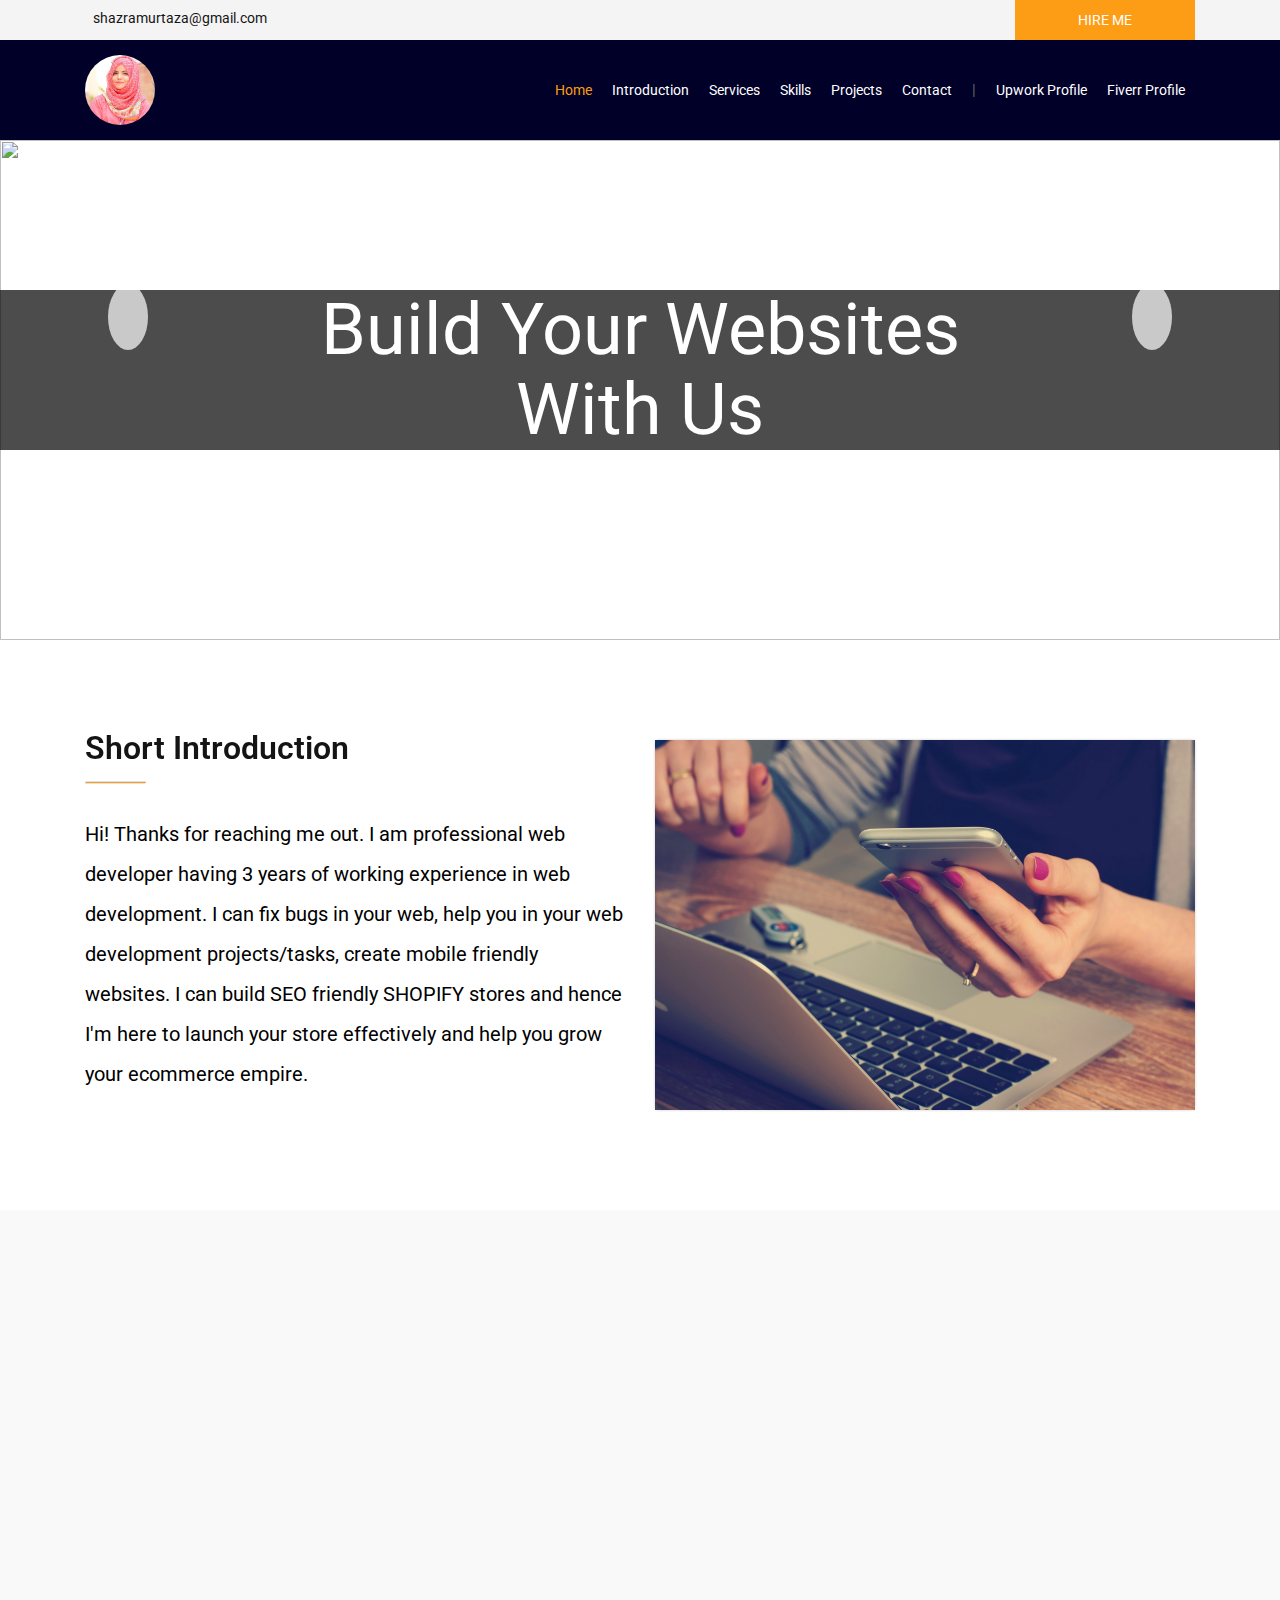
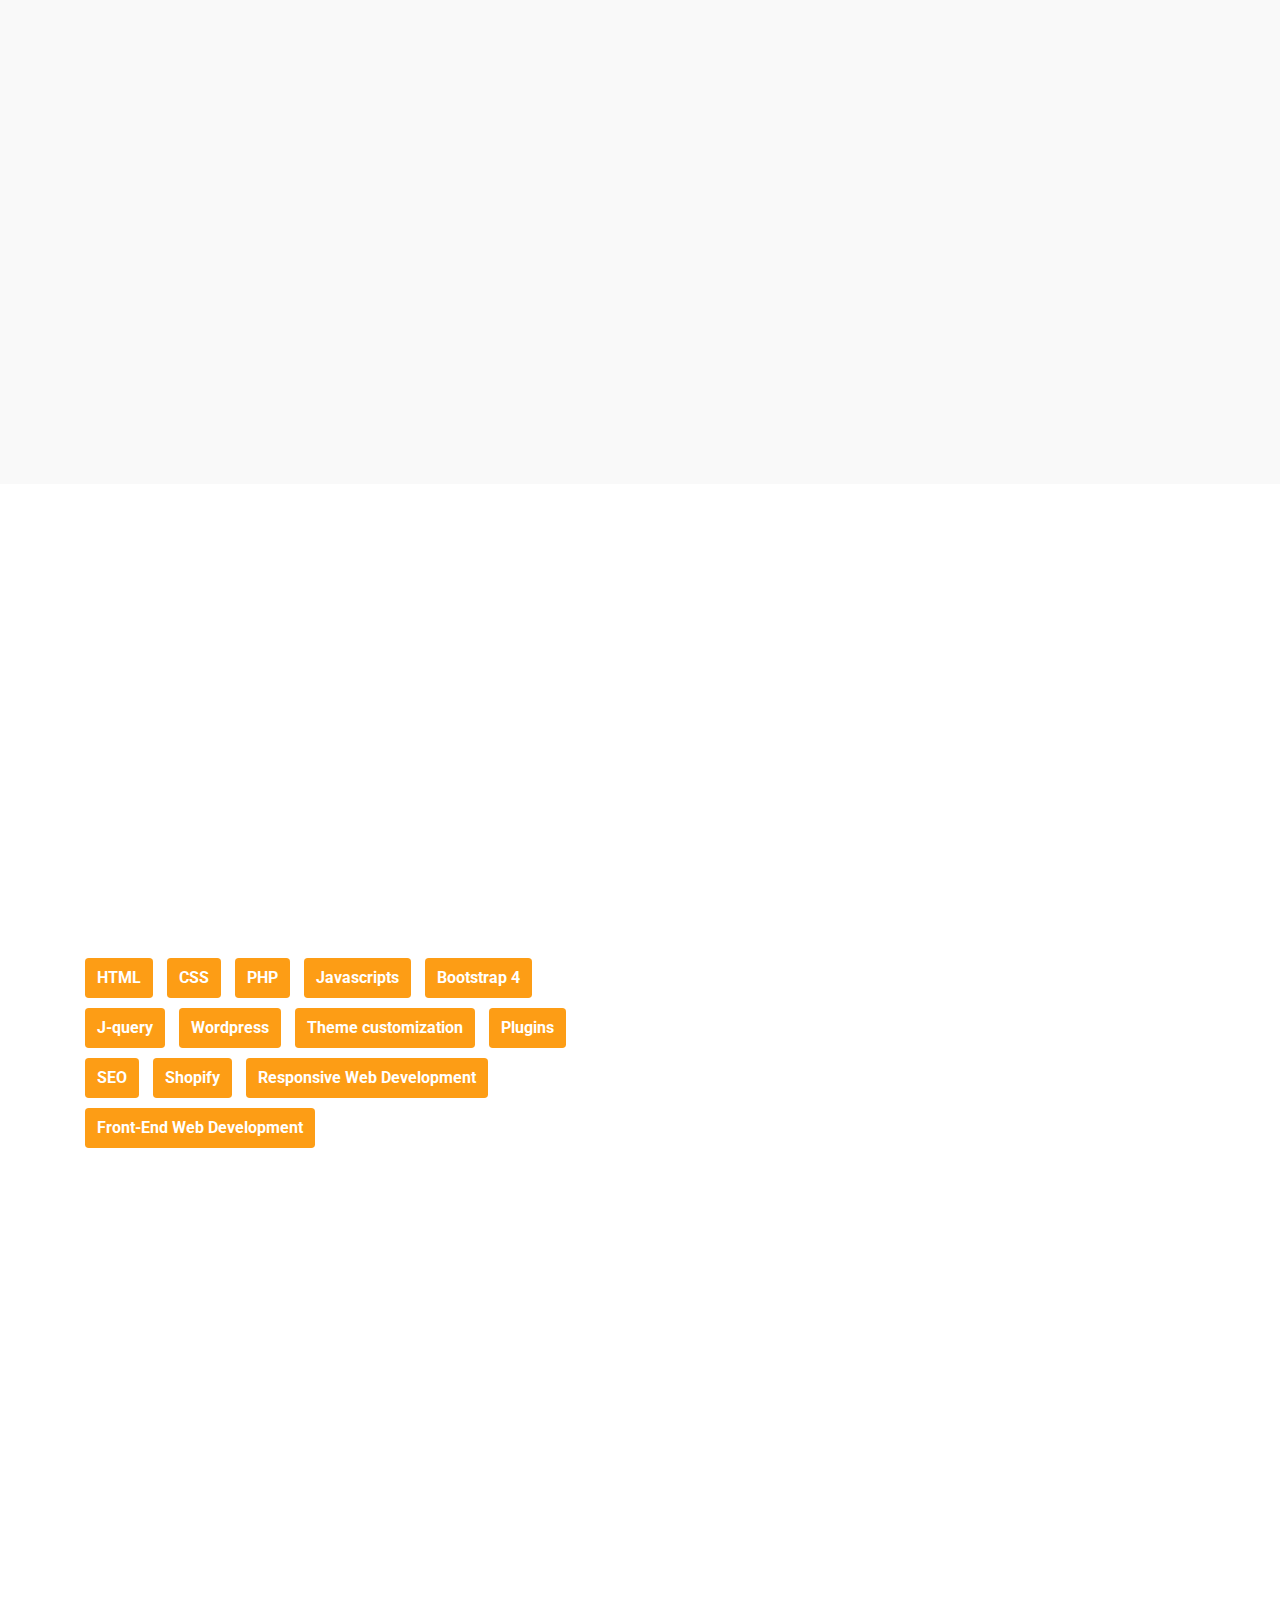
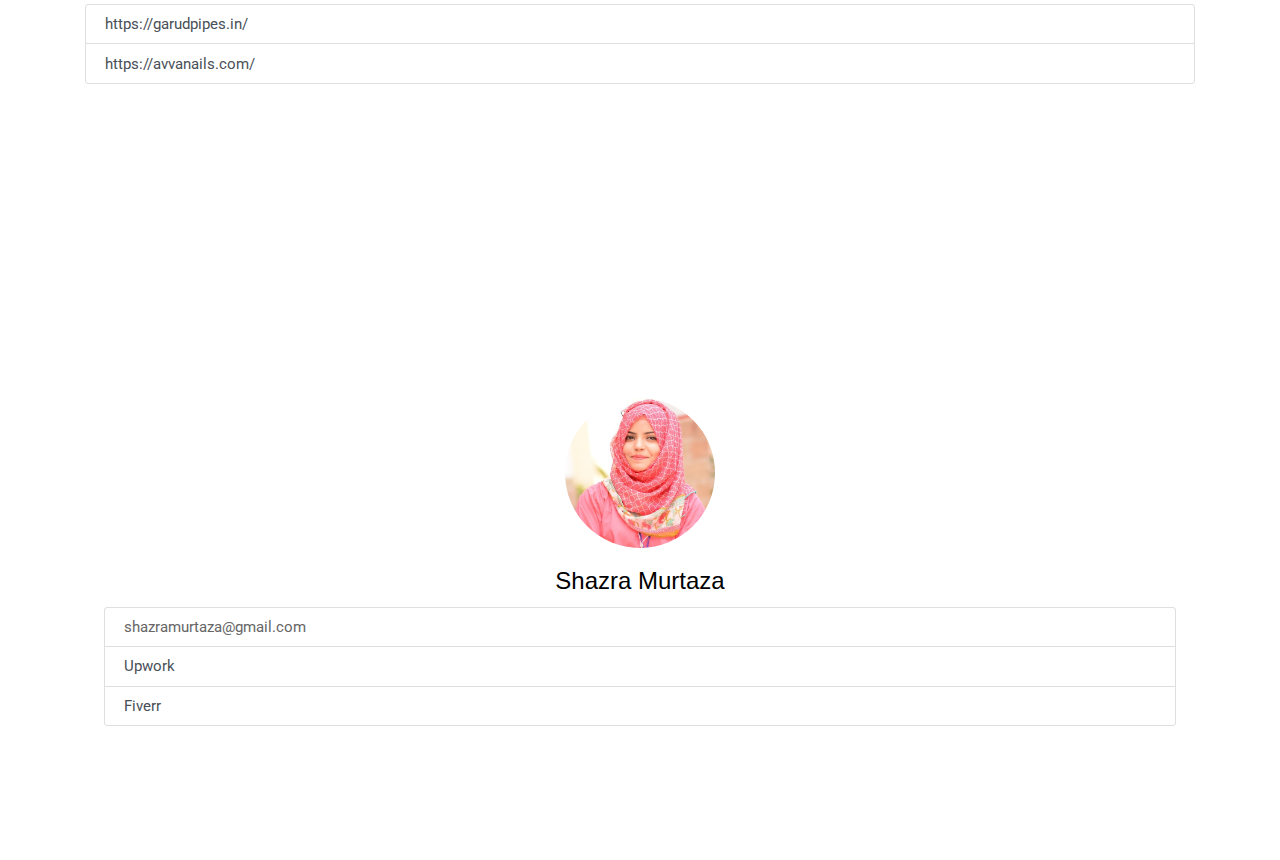
==== commit 79be4b19: "Update index.html" ====
--- a/index.html
+++ b/index.html
@@ -16,11 +16,9 @@
    <div class="container">
     <div class="header-nav">
     	<ul>
-    		<li><i class="fas fa-envelope"></i> shazra*******@gmail.com
+    		<li><i class="fas fa-envelope"></i> shazramurtaza@gmail.com
     		</li>
-    		<li><i class="fas fa-phone"></i>
-    		 +92 302 74****9
-    		</li>
+    		
     	</ul>
     </div>
     <div class="link-box">
@@ -383,8 +381,8 @@
                   <h5 style="text-align: center; font-size: 24px; color: #000000;
                   font-weight: 500;" class="card-title">Shazra Murtaza</h5>
                   <div class="list-group">
-                  <a class="list-group-item list-group-item-action">+92 3027*****9</a>
-                  <a class="list-group-item list-group-item-action">shazra*******@gmail.com</a>
+                  
+                  <a class="list-group-item list-group-item-action">shazramurtaza@gmail.com</a>
                   <a href="https://www.upwork.com/o/profiles/users/_~01fd73ef6cc968b1ea/" class="list-group-item list-group-item-action">Upwork</a><a href="https://www.fiverr.com/shazramurtaza" class="list-group-item list-group-item-action">Fiverr</a>
                     </div>
                   </div>
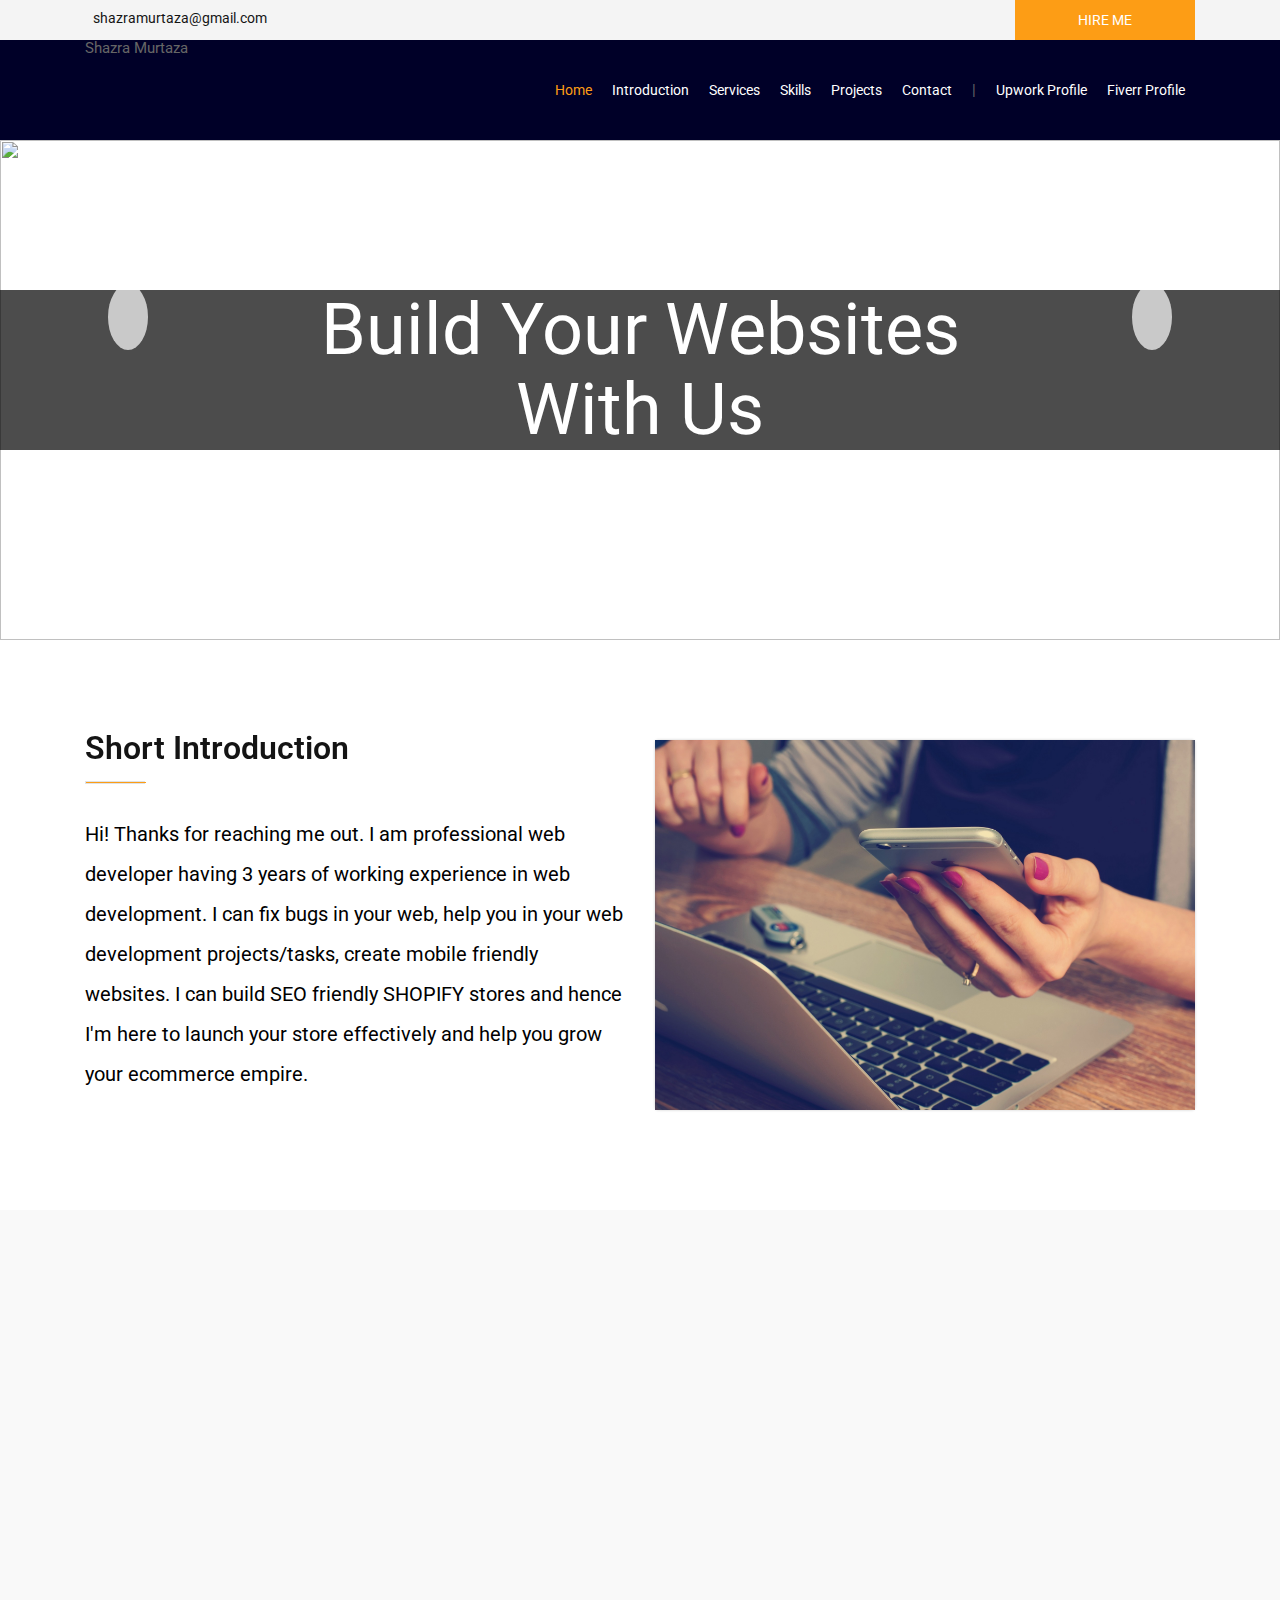
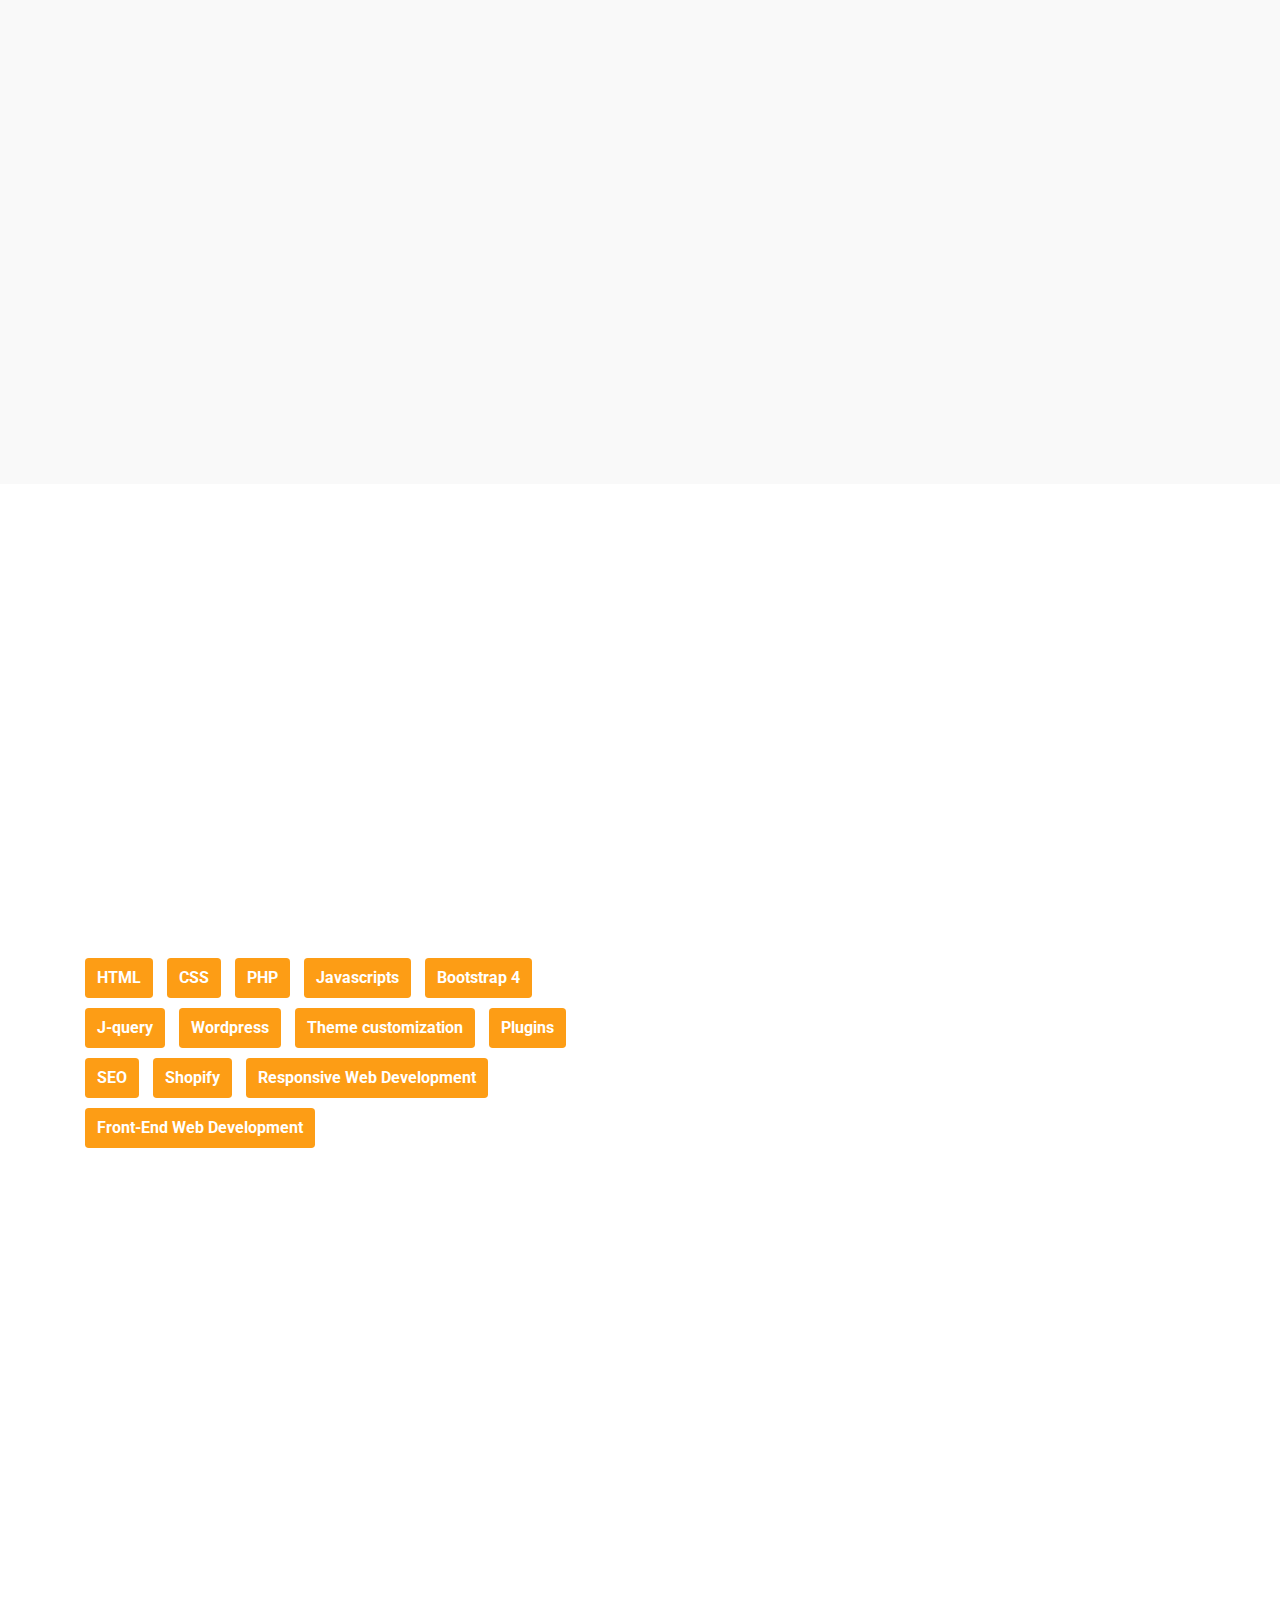
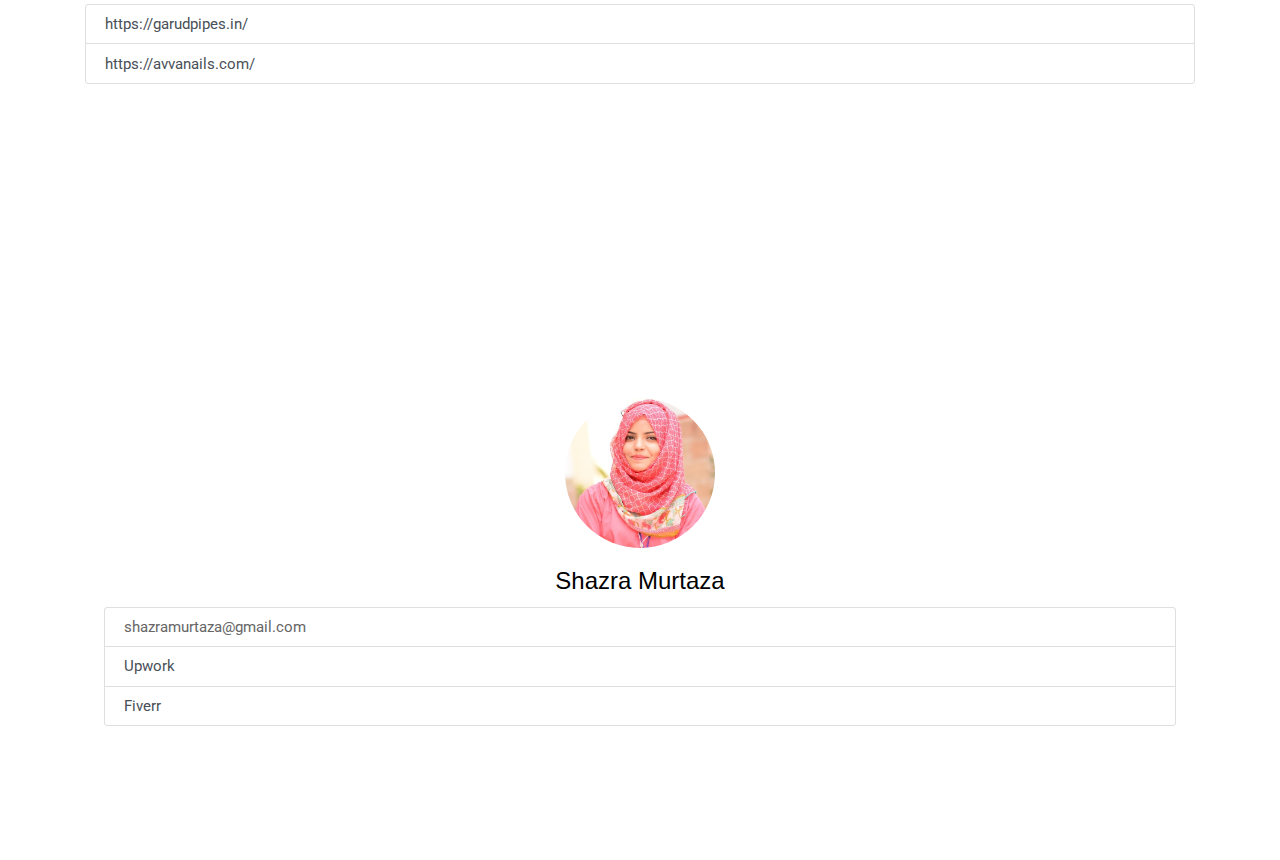
==== commit a9d053c8: "Update index.html" ====
--- a/index.html
+++ b/index.html
@@ -33,7 +33,7 @@
     <div class="container">
       <div class="header-info">
     	<div class="logo">
-    		<img src="img/IMG-20180404-WA0636.jpg" alt="">
+    		Shazra Murtaza
     	</div>
     	<div class="menu-items">
 	       <ul>
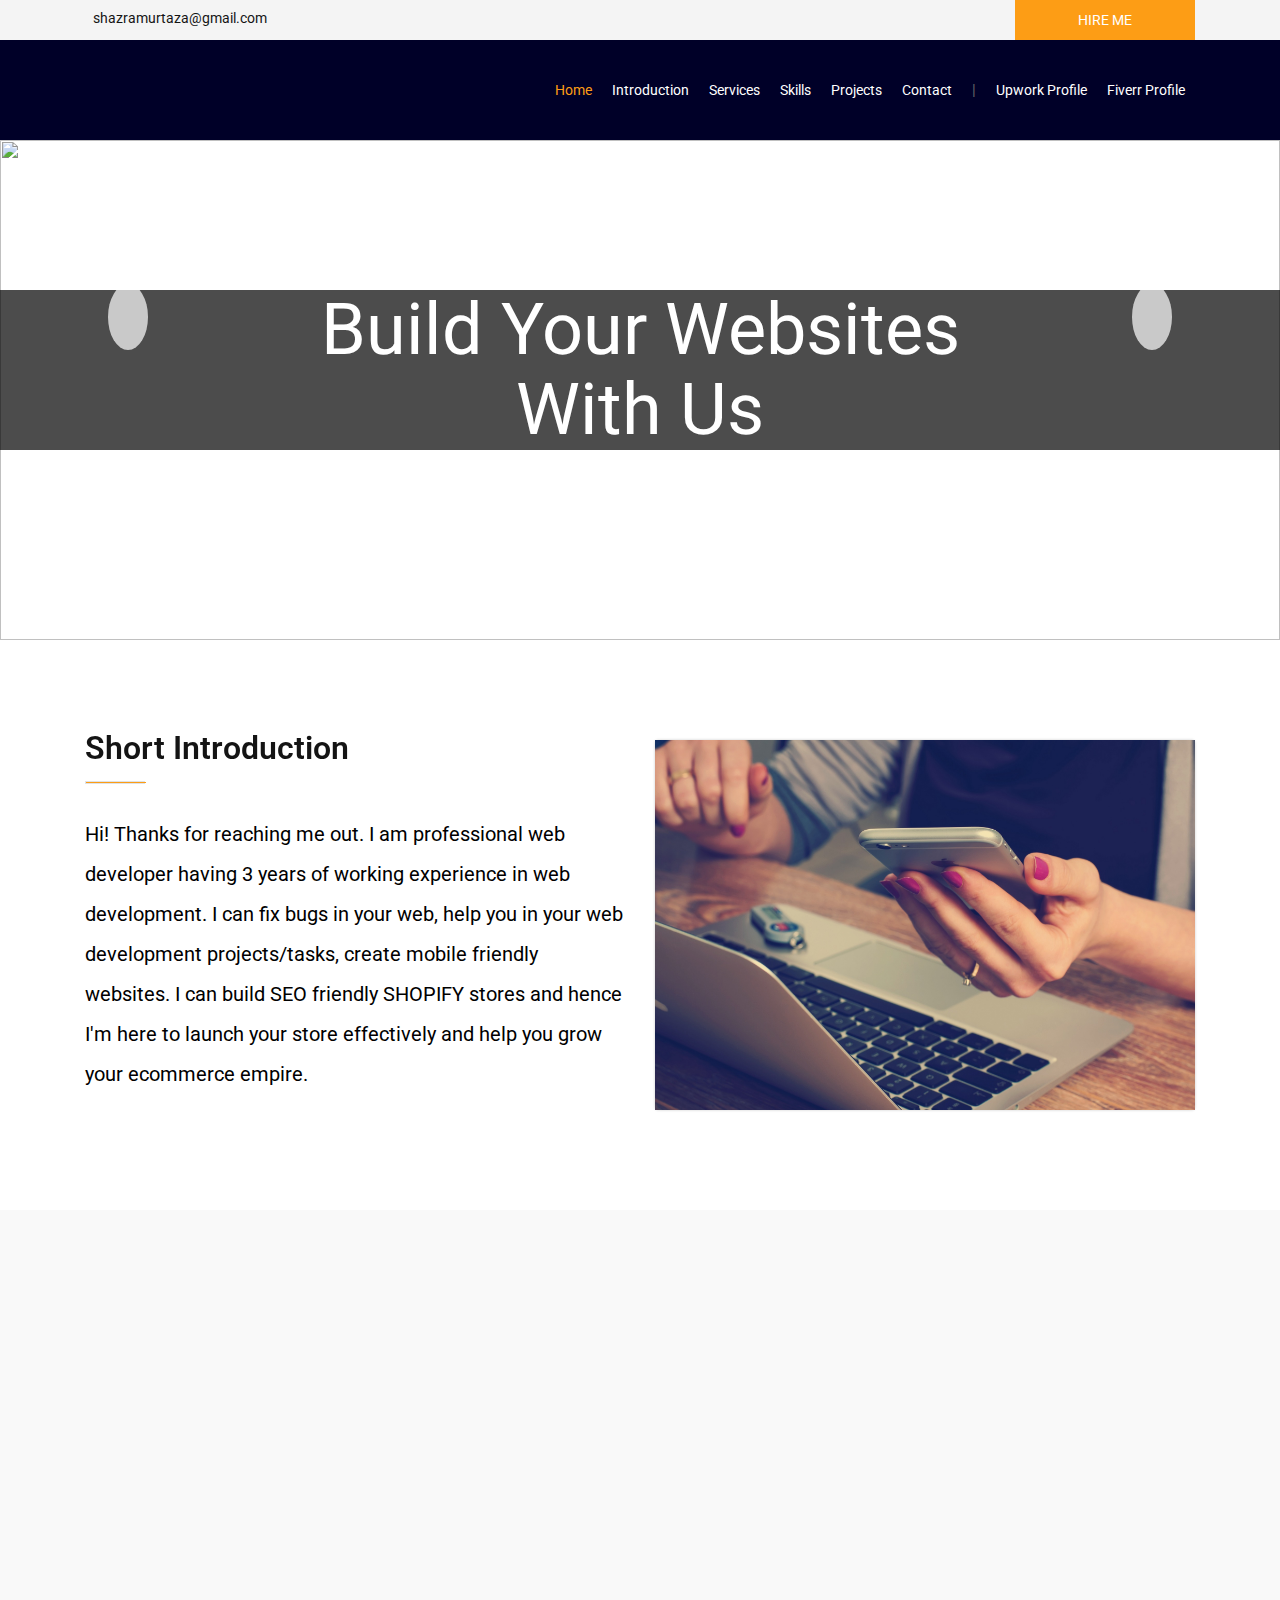
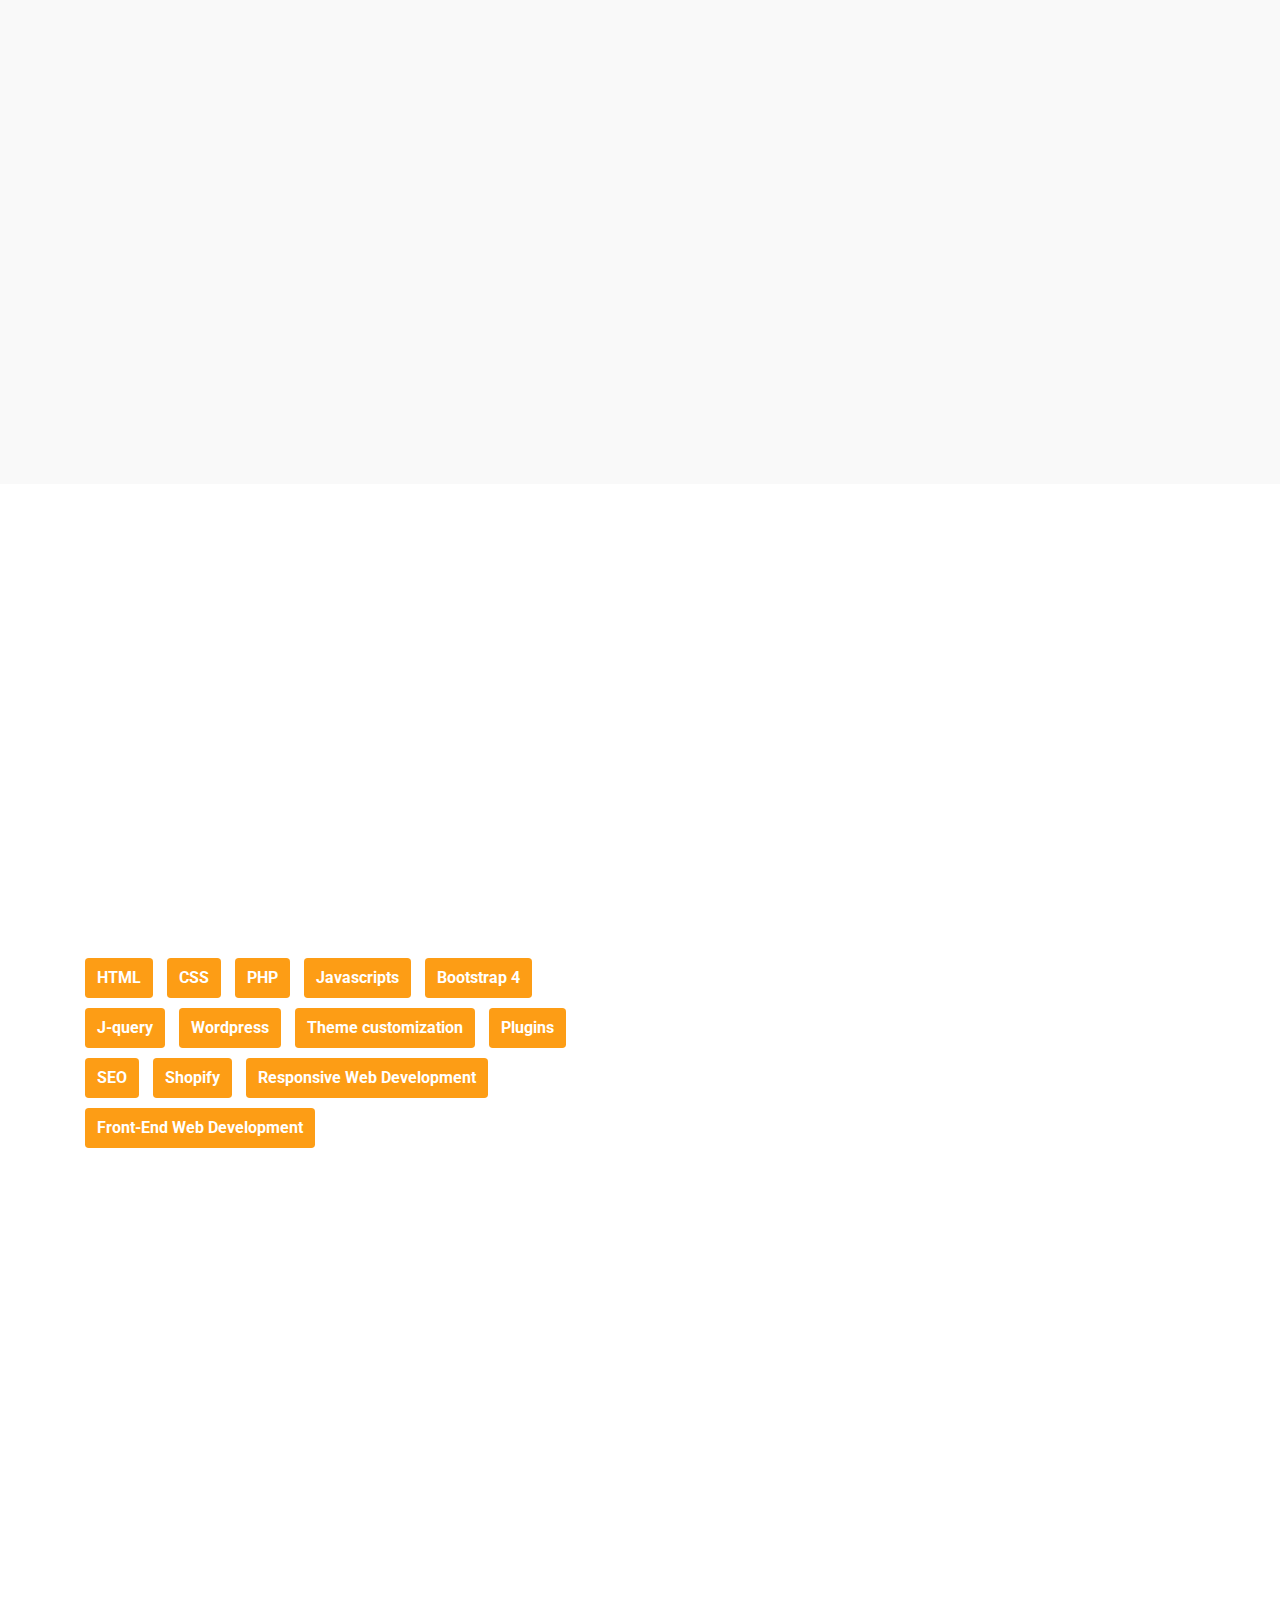
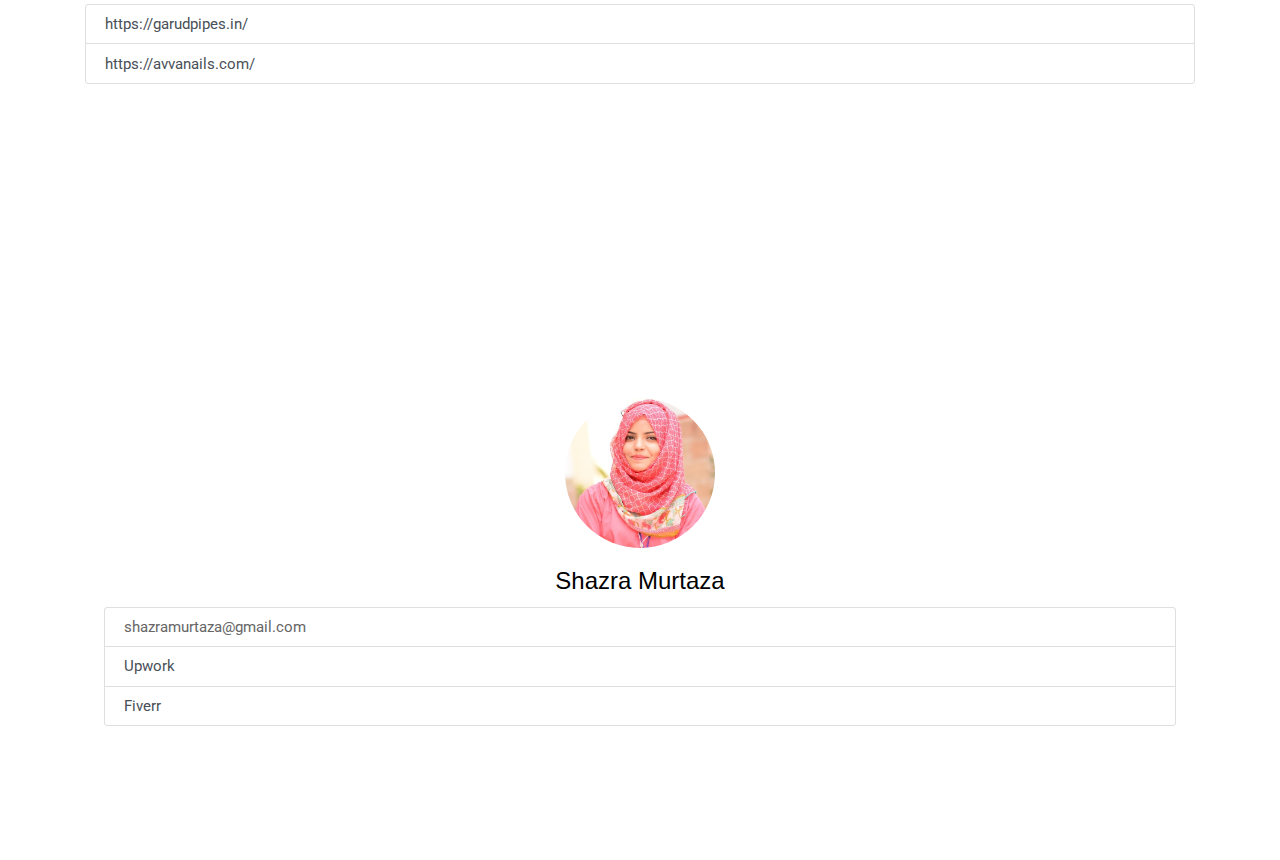
==== commit 3501e99f: "Update index.html" ====
--- a/index.html
+++ b/index.html
@@ -32,8 +32,8 @@
    <div class="sub-head">
     <div class="container">
       <div class="header-info">
-    	<div class="logo">
-    		Shazra Murtaza
+    	<div  class="logo">
+    		
     	</div>
     	<div class="menu-items">
 	       <ul>
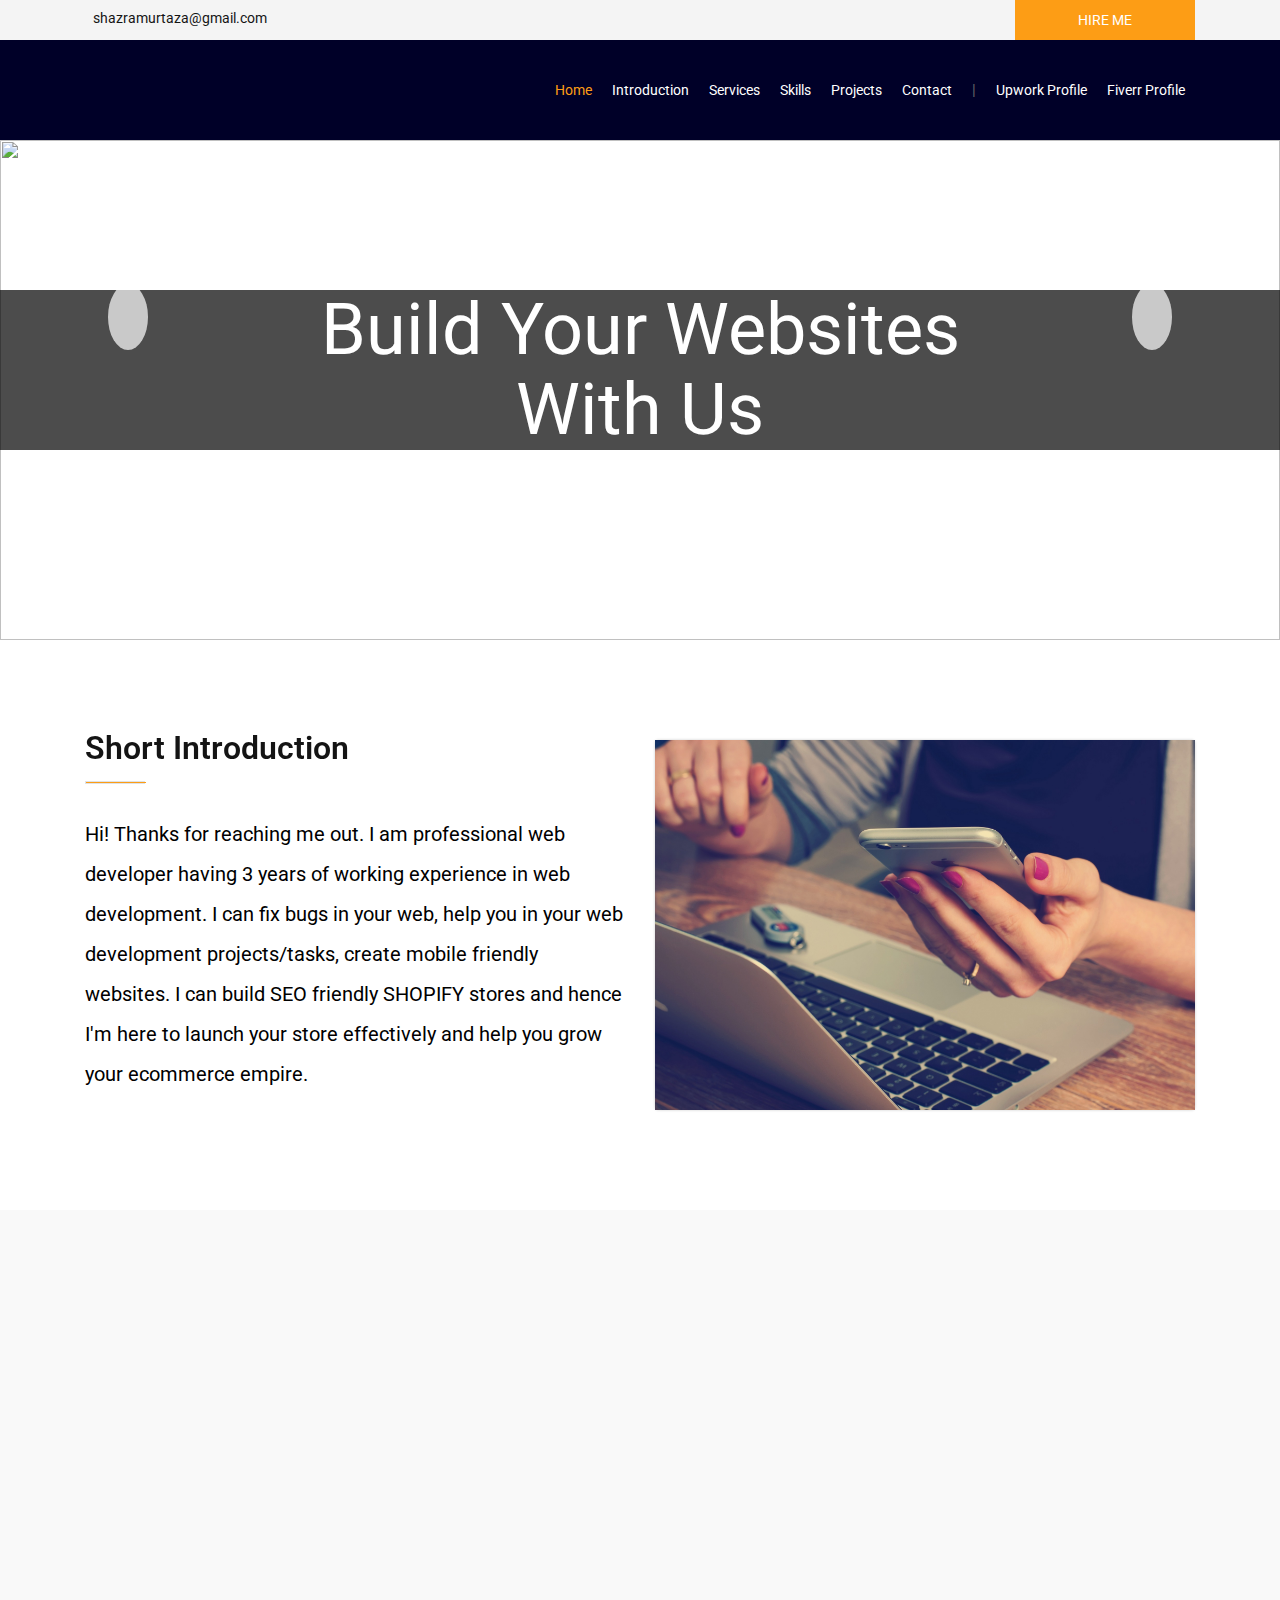
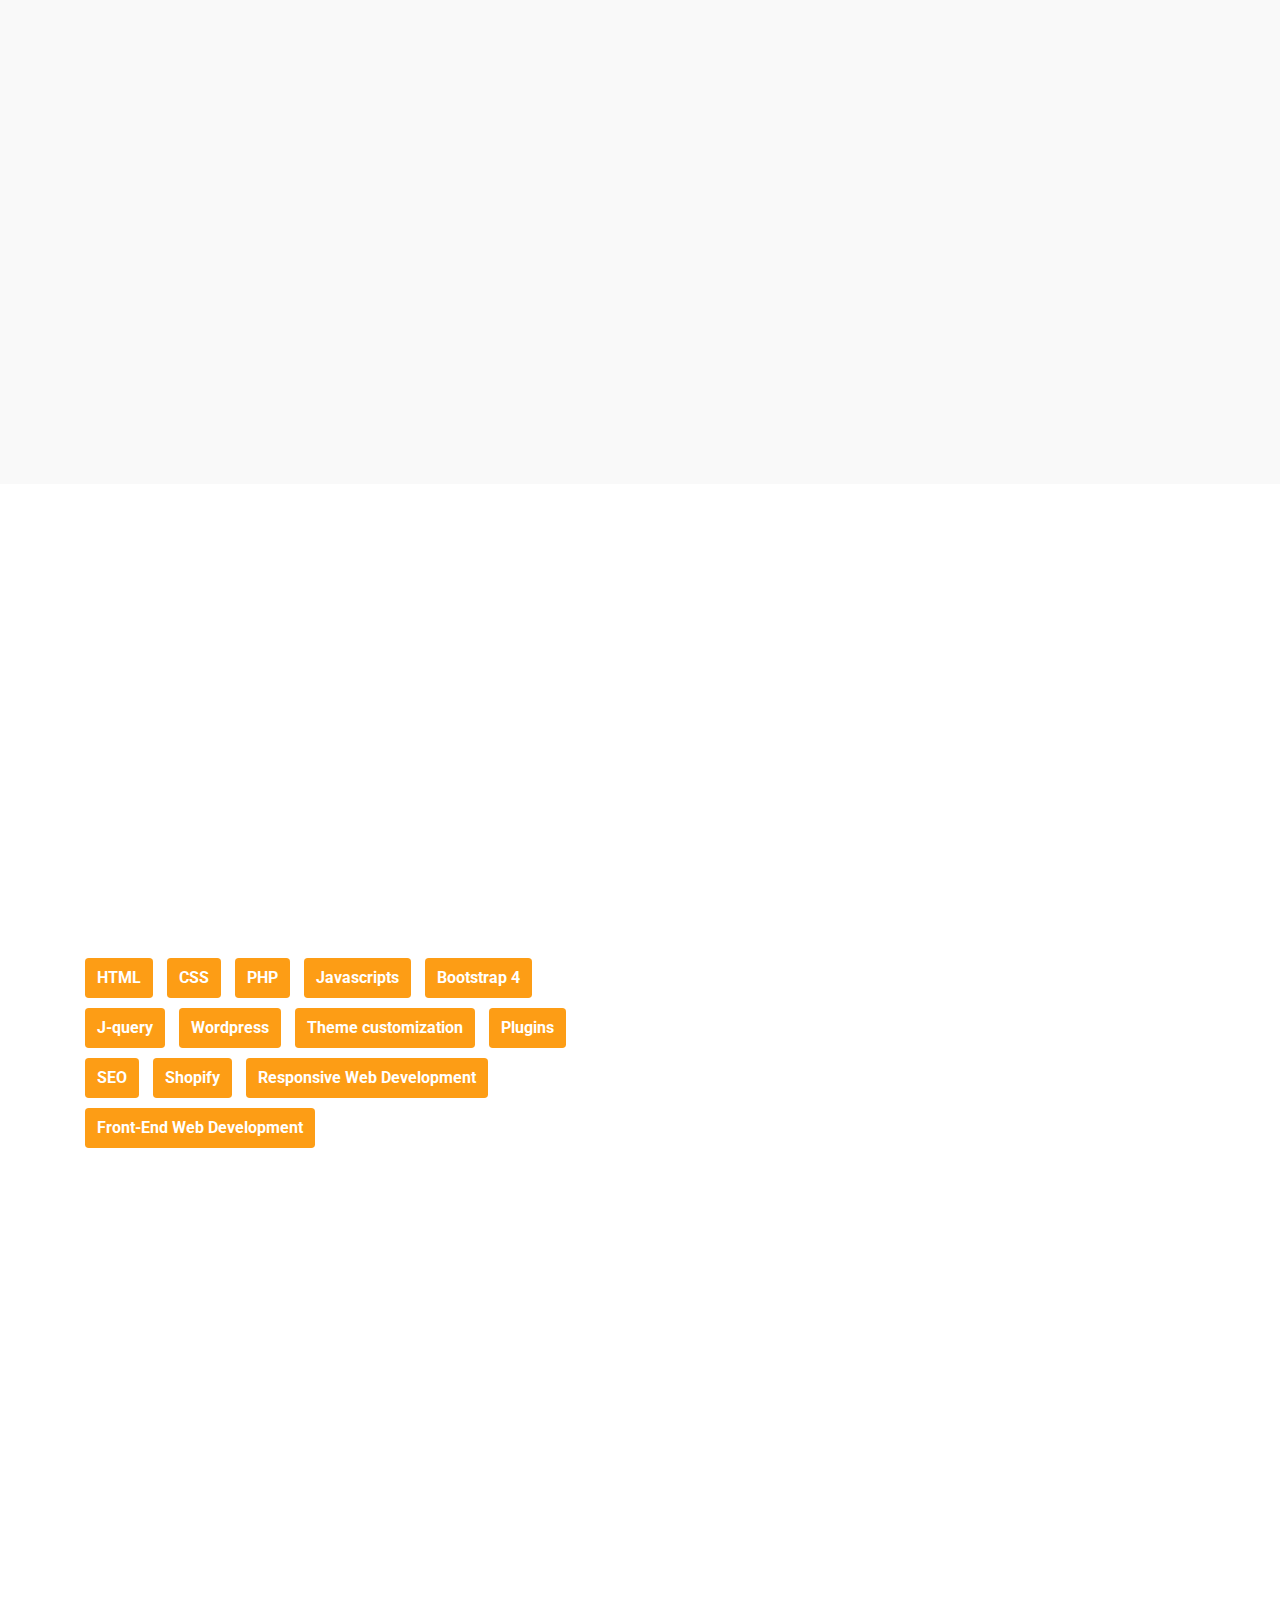
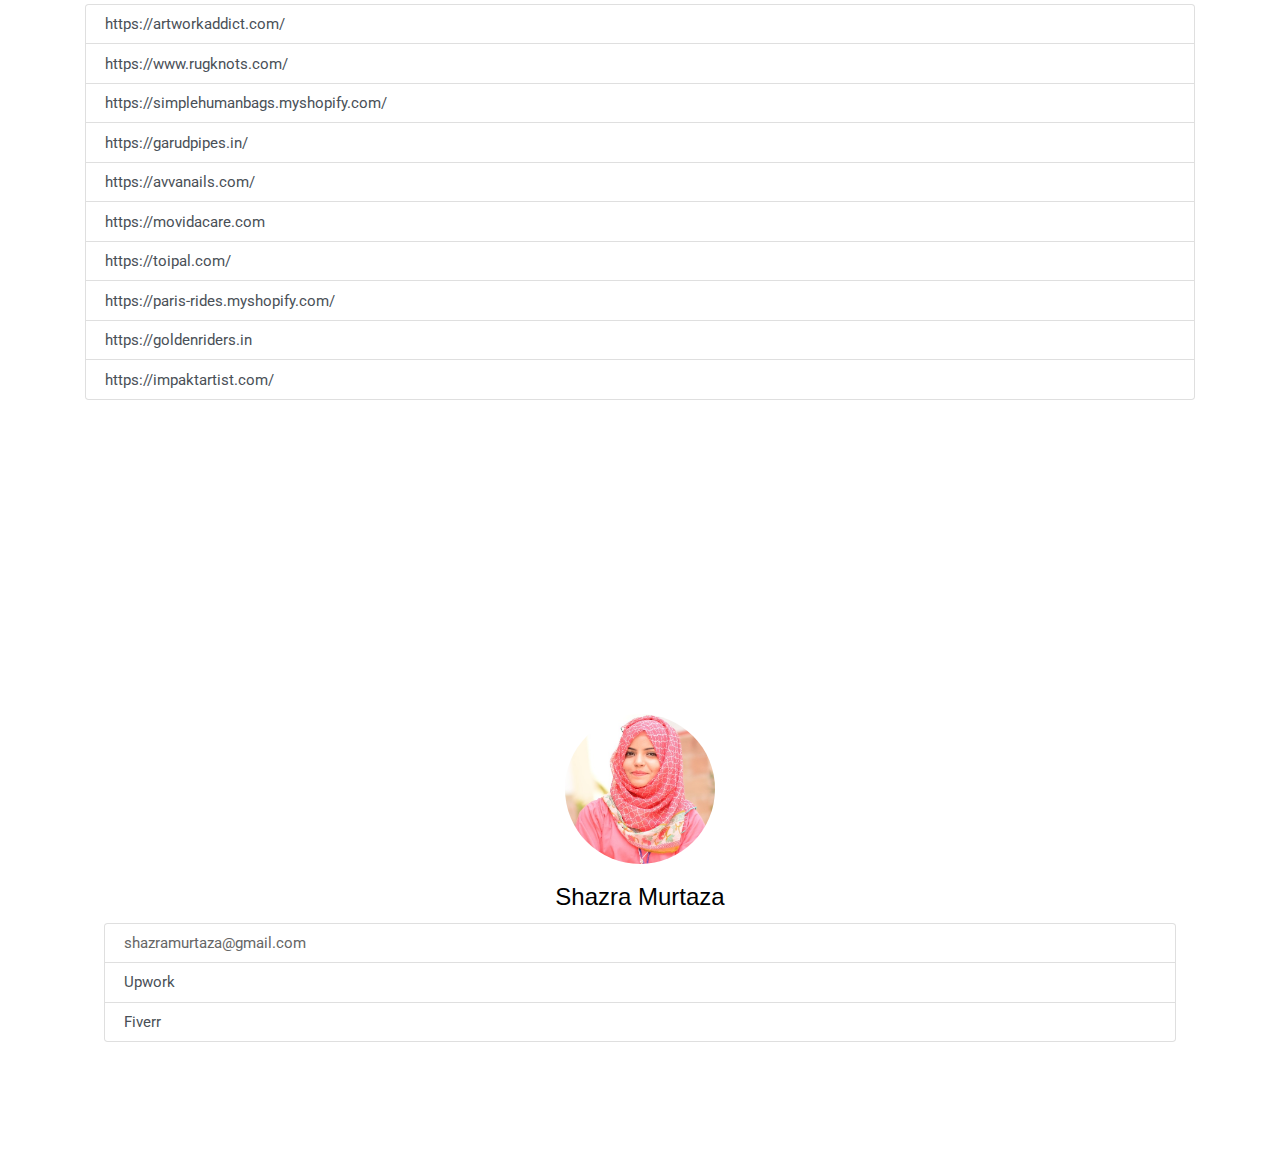
==== commit 7ab1b38d: "change" ====
--- a/index.html
+++ b/index.html
@@ -351,8 +351,16 @@
            <div class="row" >
                <div class="col-md-12" >
                    <div class="list-group">
-                    <a href="https://garudpipes.in/" class="list-group-item list-group-item-action">https://garudpipes.in/</a>
+                   <a href="https://artworkaddict.com/" class="list-group-item list-group-item-action">https://artworkaddict.com/</a>
+                   <a href="https://www.rugknots.com/" class="list-group-item list-group-item-action">https://www.rugknots.com/</a>
+                   <a href="https://simplehumanbags.myshopify.com/" class="list-group-item list-group-item-action">https://simplehumanbags.myshopify.com/</a>
+                   <a href="https://garudpipes.in/" class="list-group-item list-group-item-action">https://garudpipes.in/</a>
                    <a href="https://avvanails.com/" class="list-group-item list-group-item-action">https://avvanails.com/</a>
+                   <a href="https://movidacare.com" class="list-group-item list-group-item-action">https://movidacare.com</a>
+                   <a href="https://toipal.com/" class="list-group-item list-group-item-action">https://toipal.com/</a>
+                   <a href="https://paris-rides.myshopify.com/" class="list-group-item list-group-item-action">https://paris-rides.myshopify.com/</a>
+                    <a href="https://goldenriders.in" class="list-group-item list-group-item-action">https://goldenriders.in</a>
+                    <a href="https://impaktartist.com/" class="list-group-item list-group-item-action">https://impaktartist.com/</a>
                    
                    
                    </div>
